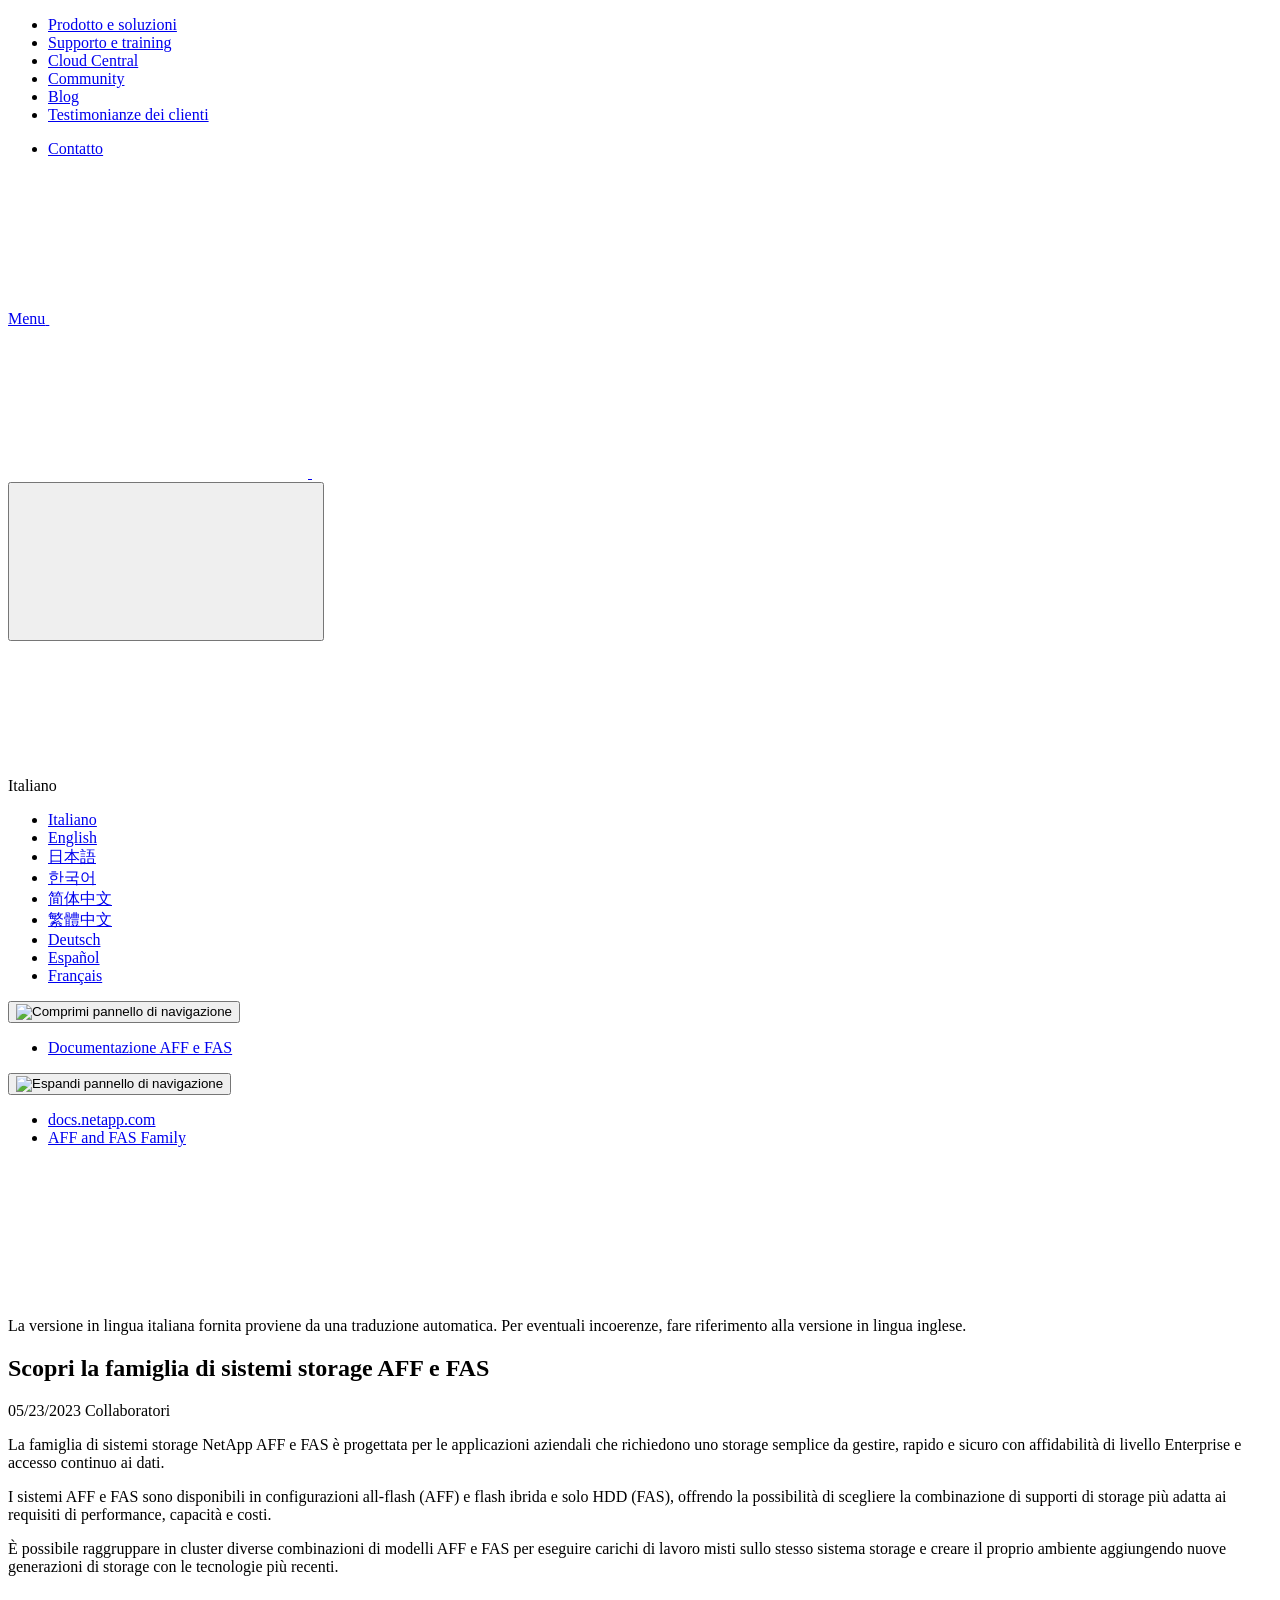
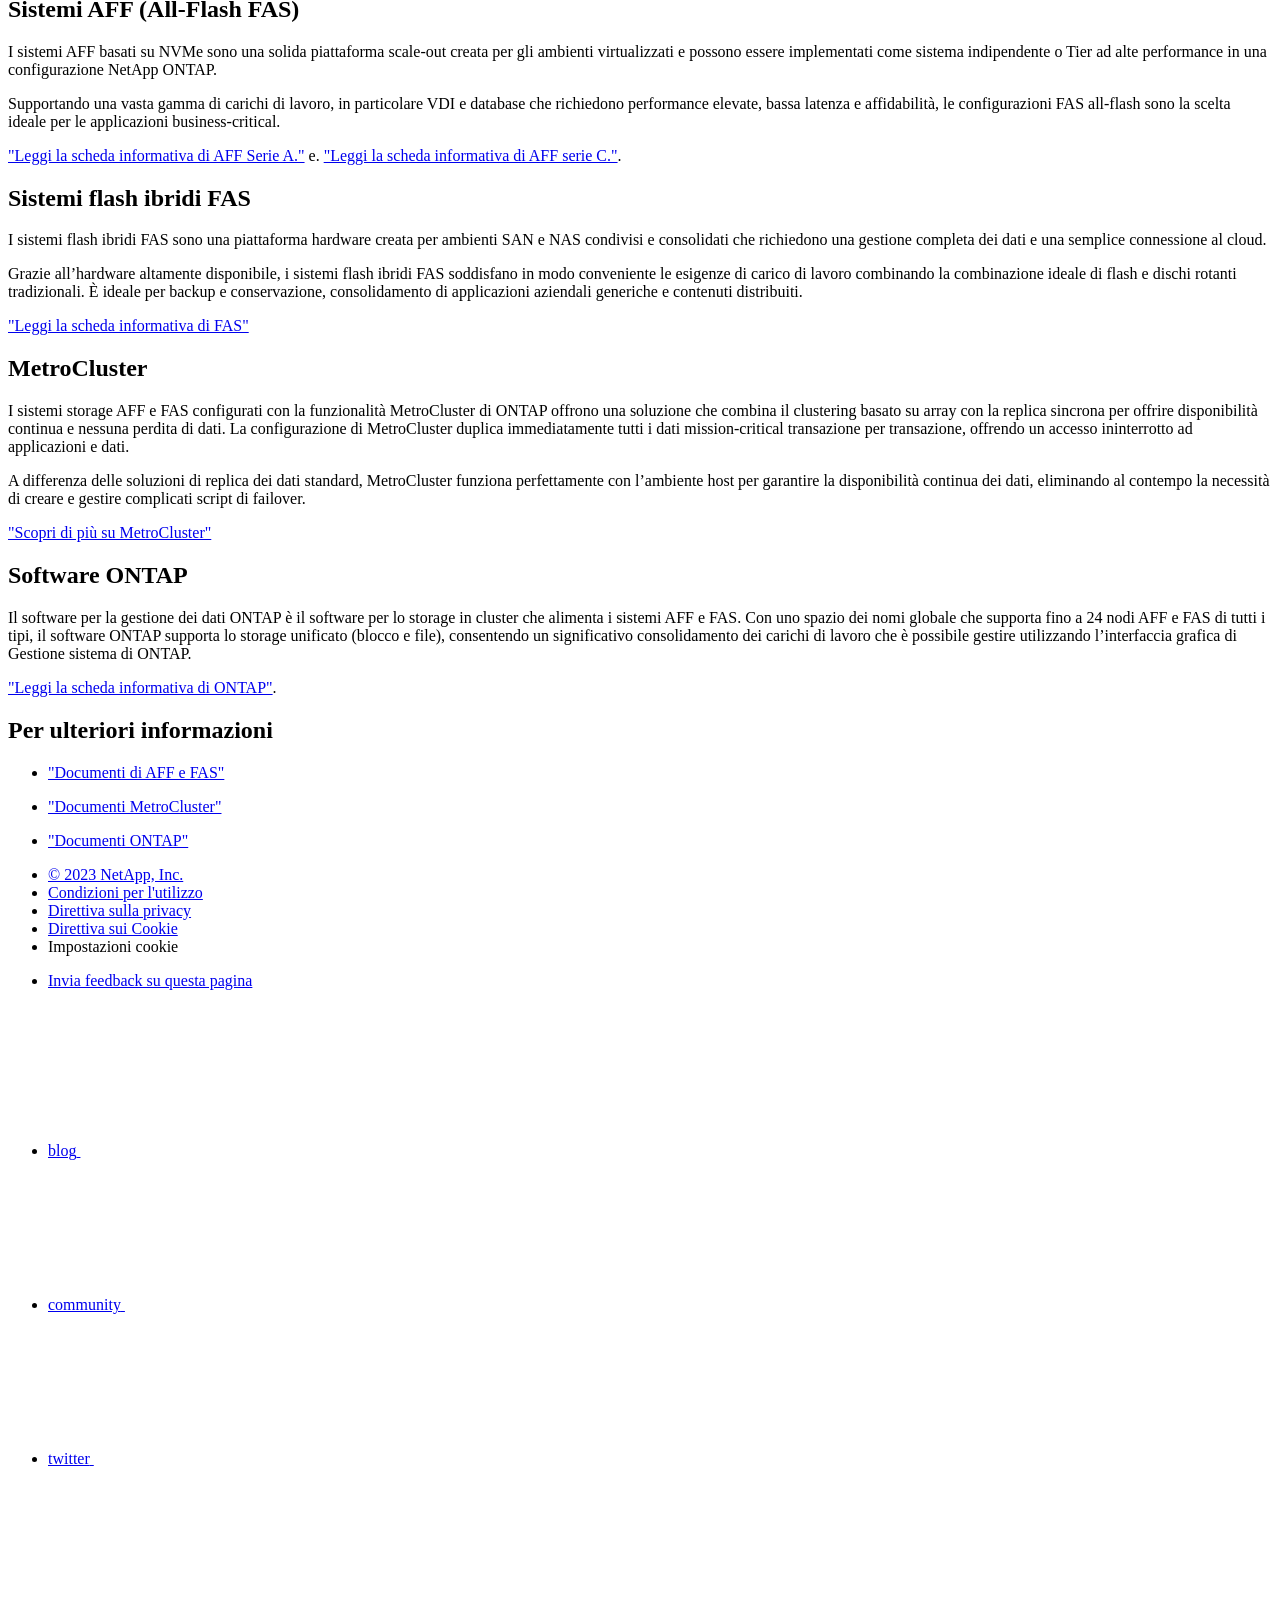
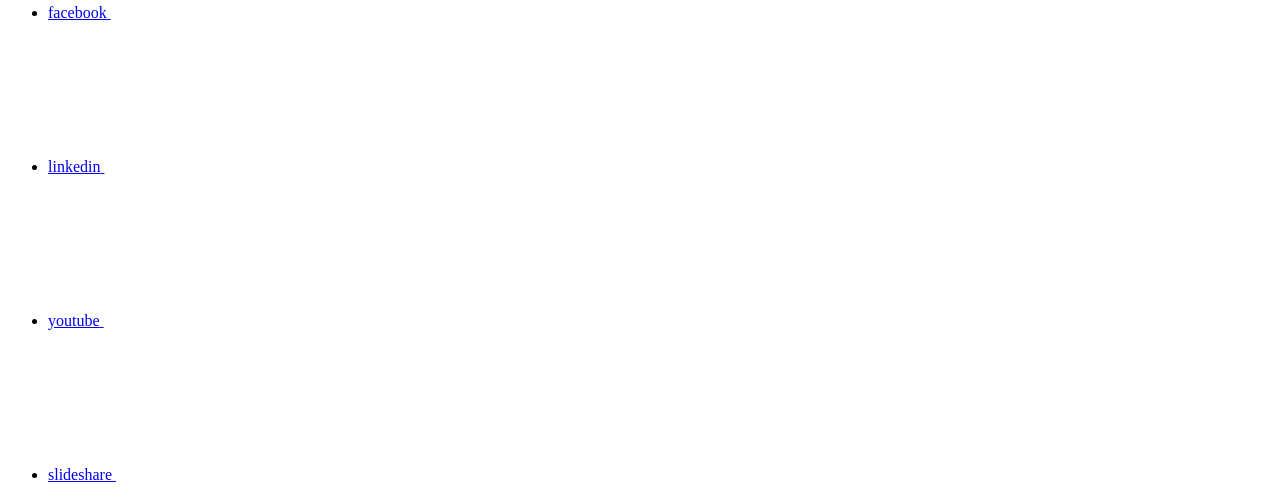
==== intro-family.html @ cb904d93 "Deploying to gh-pages from  @ 6e6d230d6aa053d3121583a64d95b9299ad0b106 🚀" ====
<!DOCTYPE html>
<html lang="it">
  <head class="at-element-marker">
  <title>Scopri la famiglia di sistemi storage AFF e FAS</title>
  <meta charset="utf-8">
  <meta http-equiv="x-ua-compatible" content="ie=edge,chrome=1">
  <meta http-equiv="language" content="en">
  <meta name="viewport" content="width=device-width, initial-scale=1">
  <meta property="og:title" content="Scopri la famiglia di sistemi storage AFF e FAS" />
	<meta property="og:type" content="website" />
	<meta property="og:url" content="https://docs.netapp.com/it-it/ontap-systems-family/intro-family.html" />
	<meta property="og:description" content="La famiglia di sistemi storage NetApp ONTAP è progettata per le applicazioni aziendali che richiedono uno storage semplice da gestire, rapido e sicuro, con a..." />
  <meta property="og:image" content="https://docs.netapp.com/it-it/ontap-systems-family/images/logo-tophat-social.png" />
  <meta property="og:image:alt" content="NetApp Logo" />
  <meta name="format-detection" content="telephone=no">
  <meta http-equiv="Content-Type" content="text/html; charset=utf-8">
  <meta http-equiv="encoding" content="utf-8">
  <meta http-equiv="nss-type" content="Product Documentation"/>
  <meta http-equiv="nss-subtype" content="User Guide"/><meta name="description" content="La famiglia di sistemi storage NetApp ONTAP è progettata per le applicazioni aziendali che richiedono uno storage semplice da gestire, rapido e sicuro, con a...">
  <meta name="keywords" content=" introduction, what is ONTAP systems, AFF, FAS, all-flash, ONTAP"><!-- Icons -->
  <link rel="icon" href="/it-it/ontap-systems-family/images/favicon.ico" type="image/x-icon">

  <!-- RSS Feed --><!-- CSS Definitions: NetApp CSS should be defined after generic css -->

  <!-- Elastic Search -->
  <link rel="stylesheet" href="//cdn.jsdelivr.net/searchkit/0.10.0/theme.css">

  <!-- Combined CSS -->
  <link rel="stylesheet" type="text/css" href="/it-it/ontap-systems-family/css/netappdocs.css">

  
  <link rel="stylesheet" href="/it-it/ontap-systems-family/css/landing-page.css" type="text/css">
  <link rel="stylesheet" href="/it-it/ontap-systems-family/css/tabbed-blocks.css" type="text/css">
  <!-- Canonical url -->
  <link rel="canonical" href="https://docs.netapp.com/it-it/ontap-systems-family/intro-family.html" />
  <link rel="alternate" hreflang="x-default" href="https://docs.netapp.com/us-en/ontap-systems-family/intro-family.html" />
  <link rel="alternate" hreflang="it" href="https://docs.netapp.com/it-it/ontap-systems-family/intro-family.html" />
  <link rel="alternate" hreflang="en" href="https://docs.netapp.com/us-en/ontap-systems-family/intro-family.html" />
  <link rel="alternate" hreflang="ja" href="https://docs.netapp.com/ja-jp/ontap-systems-family/intro-family.html" />
  <link rel="alternate" hreflang="ko" href="https://docs.netapp.com/ko-kr/ontap-systems-family/intro-family.html" />
  <link rel="alternate" hreflang="zh-Hans" href="https://docs.netapp.com/zh-cn/ontap-systems-family/intro-family.html" />
  <link rel="alternate" hreflang="zh-Hant" href="https://docs.netapp.com/zh-tw/ontap-systems-family/intro-family.html" />
  <link rel="alternate" hreflang="de" href="https://docs.netapp.com/de-de/ontap-systems-family/intro-family.html" />
  <link rel="alternate" hreflang="es" href="https://docs.netapp.com/es-es/ontap-systems-family/intro-family.html" />
  <link rel="alternate" hreflang="fr" href="https://docs.netapp.com/fr-fr/ontap-systems-family/intro-family.html" />
  <!-- Top level site integrations --><script>
    function addAdobeLaunch(adobeId) {
      var head = document.getElementsByTagName('head')[0];
      var adobe = document.createElement("script");
      adobe.type = "text/plain";
      adobe.className = "optanon-category-C0002";
      adobe.src = "//assets.adobedtm.com/60287eadf1ee/c284da483c83/"+adobeId+".min.js";
      head.appendChild(adobe);
    }

    function addGoogleAnalytics(gtagId) {
      var google = document.createElement("script");
      google.type = "text/plain";
      google.className = "optanon-category-C0002";
      google.src = "https://www.googletagmanager.com/gtag/js?id="+gtagId;
      var head = document.getElementsByTagName('head')[0];
      head.appendChild(google);

      window.dataLayer = window.dataLayer || [];
      function gtag(){dataLayer.push(arguments);}
      gtag('js', new Date());
      gtag('config', gtagId);
    }

    function addConsent(consentId) {
      var head = document.getElementsByTagName('head')[0];
      var onetrustConsent = document.createElement("script");
      onetrustConsent.type = "text/javascript";
      onetrustConsent.src = "https://cdn.cookielaw.org/consent/"+consentId+"/OtAutoBlock.js";
      head.appendChild(onetrustConsent);

      var onetrustScript = document.createElement("script");
      onetrustScript.type = "text/javascript";
      onetrustScript.src = "https://cdn.cookielaw.org/scripttemplates/otSDKStub.js";
      onetrustScript.charset = "UTF-8";
      onetrustScript.dataset.documentLanguage = "true";
      onetrustScript.dataset.domainScript = consentId;
      head.appendChild(onetrustScript);
    }addConsent("72570c5c-fe30-465f-b0e0-b77f7fb4ae34");
    addAdobeLaunch("launch-e9ff3acac59f");
    addGoogleAnalytics("UA-81697994-3");function OptanonWrapper() { }
  </script>
  <script src="https://cdnjs.cloudflare.com/ajax/libs/jquery/2.1.4/jquery.min.js"></script>
  <script src="https://cdnjs.cloudflare.com/ajax/libs/jquery-cookie/1.4.1/jquery.cookie.min.js"></script>

  <!-- Used for Product Family Page Sidebar Visibility --><link rel="stylesheet" href='/it-it/ontap-systems-family/css/product-family.css' type="text/css">
  <script src='/it-it/ontap-systems-family/js/product-family.js'></script><!-- Used to import Promise for IE. Required for SearchKit -->
  <script src="https://cdnjs.cloudflare.com/ajax/libs/bluebird/3.3.5/bluebird.min.js"></script><script src='/it-it/ontap-systems-family/js/na-search.js'></script><script src='/it-it/ontap-systems-family/js/na-pagenav.js'></script><script src='/it-it/ontap-systems-family/js/na-utility.js'></script>
 <!--  
  <link rel='stylesheet' href='/it-it/ontap-systems-family/css/prism.css' type='text/css'>
  <link rel='stylesheet' href='/it-it/ontap-systems-family/css/prism-netapp.css' type='text/css'>
 -->

  <!-- <script src='/it-it/ontap-systems-family/js/na-utility.js'></script> -->
  <script src='/it-it/ontap-systems-family/js/clouddocs.js'></script>
  <script src='/it-it/ontap-systems-family/js/jquery.navgoco.min.js'></script>
  <script src="https://maxcdn.bootstrapcdn.com/bootstrap/3.3.7/js/bootstrap.min.js" integrity="sha384-Tc5IQib027qvyjSMfHjOMaLkfuWVxZxUPnCJA7l2mCWNIpG9mGCD8wGNIcPD7Txa" crossorigin="anonymous"></script>
  <!-- <script src='/it-it/ontap-systems-family/js/toc.js'></script> -->
  <!-- <script src='/it-it/ontap-systems-family/js/customscripts.js'></script> --><script>
      $(document).ready(function() {
          
          var collapseOnInit = true;
          

          var navSettings = {
              "caretHtml": '',
              "accordion": collapseOnInit,
              "openClass": 'active', // open
              "save": false, // leave false or nav highlighting doesn't work right
              "cookie": {
                  "name": 'navgoco',
                  "expires": false,
                  "path": '/'
              },
              "slide": {
                  "duration": 400,
                  "easing": 'swing'
              }
          };

          // Initialize navgoco with default options
          $("#mysidebar").navgoco(navSettings);
          

          $("#collapseAll").click(function(e) {
              e.preventDefault();
              $("#mysidebar").navgoco('toggle', false);
          });

          $("#expandAll").click(function(e) {
              e.preventDefault();
              $("#mysidebar").navgoco('toggle', true);
          });

          $(".sidebar-nav-container").on("scroll", function() {
            $.cookie("sidebarScroll", $(".sidebar-nav-container").scrollTop(), {
              path    : "/it-it/ontap-systems-family"  
            });
          });
          $(function() {
            if ($.cookie("sidebarScroll")) {
              $(".sidebar-nav-container").scrollTop($.cookie("sidebarScroll"));
            }
          });

      });

  </script>
  <script>
      $(document).ready(function() {
          $("#tg-sb-link").click(function() {
              $("#tg-sb-sidebar").toggle();
              $("#tg-sb-content").toggleClass('col-md-9');
              $("#tg-sb-content").toggleClass('col-md-12');
              $("#tg-sb-icon").toggleClass('fa-toggle-on');
              $("#tg-sb-icon").toggleClass('fa-toggle-off');
          });
      });
  </script>
  <script src='/it-it/ontap-systems-family/js/custom-dropdown.js'></script>
  <script src='/it-it/ontap-systems-family/js/FileSaver.min.js'></script>
  <script src='/it-it/ontap-systems-family/js/jszip-utils.min.js'></script>
  <script src='/it-it/ontap-systems-family/js/jszip.min.js'></script>
  <!-- <script src='/it-it/ontap-systems-family/js/pdf-ux.js'></script> -->
</head>


  <body class role="document" data-flavor="">
    <div id="page" class="n-off-canvas-menu">
      <div class="n-off-canvas-menu__menu"><!--TODO: Add offcanvas code --></div>
      <div class="n-off-canvas-menu__content-wrap">
        <header class="site-header" id="banner">
  
  <!-- Start Page Toolbar -->
  
  
  <!-- Start top_hat -->
  <div class="n-top-hat">
    <div class="n-container">
      <div class="n-top-hat__cross-property-nav">
        <ul class="n-top-hat__list">
          <li class="n-top-hat__list-item">
            <a href="https://www.netapp.com/products-a-z/" class="n-top-hat__link">Prodotto e soluzioni</a>
          </li>
          <li class="n-top-hat__list-item">
            <a href="https://www.netapp.com/support-and-training/netapp-university/" class="n-top-hat__link">Supporto e training</a>
          </li>
          <li class="n-top-hat__list-item">
            <a href="https://cloud.netapp.com" class="n-top-hat__link">Cloud Central</a>
          </li>
          <li class="n-top-hat__list-item">
            <a href="https://community.netapp.com/" class="n-top-hat__link">Community</a>
          </li>
          <li class="n-top-hat__list-item">
            <a href="https://blog.netapp.com/" class="n-top-hat__link">Blog</a>
          </li>
          <li class="n-top-hat__list-item">
            <a href="https://customers.netapp.com/en/" class="n-top-hat__link">Testimonianze dei clienti</a>
          </li>
        </ul>
      </div>
      <div class="n-top-hat__utils">
        <ul class="n-top-hat__list">
          <li class="n-top-hat__list-item">
            <a href="https://www.netapp.com/company/contact-us/" target="_self" class="n-top-hat__link" data-ntap-ui="contact-us">Contatto</a>
          </li>
        </ul>
      </div>
    </div>
  </div>
  <!-- End top_hat -->

  <!-- Start property bar -->
  <style>
    .n-property-navigation-bar__menus--desktop-experience .n-menu--mega__default-content__heading span {
    color: #34B0FF;
    }
  </style>
  <div class="n-property-bar " data-ntap-ui="sticky-nav">
    <div class="n-property-bar__inner-wrap">
      <div class="n-property-bar__menu-toggle">
        <a href="#" class="n-property-bar__menu-toggle-link">
          <span class="n-property-bar__menu-toggle-text">Menu</span>
          <svg class="n-icon-bars n-property-bar__menu-toggle-icon" aria-labelledby="title">
            <title>bars</title>
            <use xlink:href="/it-it/ontap-systems-family/images/sprite.svg#bars"></use>
          </svg>
        </a>
      </div>
      <div class="n-property-bar__property-mark ">
        <a href="https://www.netapp.com" class="n-property-bar__property-link">
          <div class="n-property-bar__logo">
            <svg class="n-icon-netapp-mark n-icon-netapp-mark n-property-bar__netapp-mark-icon" aria-labelledby="title">
              <title>netapp-mark</title>
              <use xlink:href="/it-it/ontap-systems-family/images/sprite.svg#netapp-mark"></use>
            </svg>
            <svg class="n-icon-netapp-logo n-property-bar__logo-svg" aria-labelledby="title">
              <title>netapp-logo</title>
              <use xlink:href="/it-it/ontap-systems-family/images/sprite.svg#netapp-logo"></use>
            </svg>
          </div>
        </a>
      </div>

      
      
      
      <div class="search-property-bar">
        <div id="search-demo-container" class="searchbox n-property-bar__search">
          <div id="react-search" 
          data-search-html="/it-it/ontap-systems-family/search.html"
          data-type="widget" 
          data-placeholder="Esplora la documentazione"
          data-no-results-found="Nessun risultato per {query}"
          data-did-you-mean="Cerca {suggestion}."
          data-no-results-found-did-you-mean="Nessun risultato per {query}. Intendi {suggestion}?"
          data-results-found="{hitCount} risultati trovati"
          data-error-message="Si è verificato un problema durante il recupero dei risultati. Riprova."
          data-error-reset="Reimposta ricerca"
          data-sk-es-pf-indexes=""
          data-flavor=""></div>
          <button class="n-property-bar__search-toggle-button" type="button">
            <svg class="n-icon-search n-property-bar__search-toggle-button-icon" aria-labelledby="title">
              <title>search</title>
              <use xmlns:xlink="http://www.w3.org/1999/xlink" xlink:href="/it-it/ontap-systems-family/images/sprite.svg#search"></use>
            </svg>
          </button>
        </div>
      </div>
      
    </div>
  </div>
  <div class="n-property-bar__toolbar">
    <!-- Start Language Selector --><div id="language-dropdown" class="custom-dropdown custom-dropdown-lang">
      <div class="custom-dropdown-select custom-dropdown-select-lang">
      <span class="lang-name">Italiano</span>
          <svg class="n-globe__icon" aria-labelledby="title">
            <title>globe</title>
            <use xmlns:xlink="http://www.w3.org/1999/xlink" xlink:href="/it-it/ontap-systems-family/images/sprite.svg#globe"></use>
          </svg>
        </button>
      </div>

      <ul class="custom-dropdown-menu"><li>
          <a href="https://docs.netapp.com/it-it/ontap-systems-family/intro-family.html" target="_self"><span translate="no" class="notranslate">Italiano</span></a>
        </li><li>
          <a href="https://docs.netapp.com/us-en/ontap-systems-family/intro-family.html" target="_self"><span translate="no" class="notranslate">English</span></a>
        </li><li>
          <a href="https://docs.netapp.com/ja-jp/ontap-systems-family/intro-family.html" target="_self"><span translate="no" class="notranslate">日本語</span></a>
        </li><li>
          <a href="https://docs.netapp.com/ko-kr/ontap-systems-family/intro-family.html" target="_self"><span translate="no" class="notranslate">한국어</span></a>
        </li><li>
          <a href="https://docs.netapp.com/zh-cn/ontap-systems-family/intro-family.html" target="_self"><span translate="no" class="notranslate">简体中文</span></a>
        </li><li>
          <a href="https://docs.netapp.com/zh-tw/ontap-systems-family/intro-family.html" target="_self"><span translate="no" class="notranslate">繁體中文</span></a>
        </li><li>
          <a href="https://docs.netapp.com/de-de/ontap-systems-family/intro-family.html" target="_self"><span translate="no" class="notranslate">Deutsch</span></a>
        </li><li>
          <a href="https://docs.netapp.com/es-es/ontap-systems-family/intro-family.html" target="_self"><span translate="no" class="notranslate">Español</span></a>
        </li><li>
          <a href="https://docs.netapp.com/fr-fr/ontap-systems-family/intro-family.html" target="_self"><span translate="no" class="notranslate">Français</span></a>
        </li></ul>
    </div>
    <!-- End Language Selector -->

    <div class="n-property-bar__cta"></div>
  </div>
  <!-- End property bar -->
</header>


        <main id="n-main-content" class="n-main-content">
          <!-- Start Documentation Content -->
<div class="ie-main">
  <!-- Sidebar Column -->
  
  <div class="col-md-3" id="sidebar-height">
      <button id="btn-sidebar-collapse" onclick="hideSidebar()"><img src="/it-it/ontap-systems-family/images/collapse.png" alt="Comprimi pannello di navigazione"></button>
      <div class="sidebar-nav-container" id="mysidebardiv">
  <ul id="mysidebar" class="nav"><li 
      data-pdf-exists="true" 
      data-pdf-filename="Documentazione AFF e FAS"
      data-li-level="1#" 
      class=" "
    ><a class="na-navbar-padding" href="/it-it/ontap-systems-family/index.html">
        Documentazione AFF e FAS
      </a></li></ul>
</div>
<script>
  window.onscroll = () => {
    const value = -40 - (document.body.scrollHeight - (window.innerHeight + document.scrollingElement.scrollTop));
    
    document.getElementById("sidebar-height").style.bottom = Math.max(0,value) + "px";
};
</script>
<!-- this highlights the active parent class in the navgoco sidebar. this is critical so that the parent expands when you're viewing a page. This must appear below the sidebar code above. Otherwise, if placed inside customscripts.js, the script runs before the sidebar code runs and the class never gets inserted.-->
<script>$("li.active").parents('li').toggleClass("active");</script>
<script>$("#mysidebar li.active").parents('ul').css("display","block");</script>


  </div>
  

  <div class="ie-content-pane n-doc__component-detail-content n-doc__component-detail-content--show-code">
    <!-- Begin of page container --><article class="page-content" id="main">
      <div class="ie-utility">
  <button id="btn-sidebar-expand" onclick="showSidebar()"><img src="/it-it/ontap-systems-family/images/expand.png" alt="Espandi pannello di navigazione"></button>
  <div class="ie-menu">
    <div class="n-breadcrumb">
      <ul class="n-breadcrumb__list">
        <li class="n-breadcrumb__list-item">
          <a href="https://docs.netapp.com">docs.netapp.com</a>
        </li>
        

        

        <li class="n-breadcrumb__list-item">
          <a href="/it-it/ontap-systems-family/">AFF&nbsp;and&nbsp;FAS&nbsp;Family</a>
        </li>

      </ul>
    </div>
    <div style="clear: both"></div><!-- Main needs to have height -->
  </div>
</div>

      <div class="ie-nmt-disclaimer">
  <span>
    <div class="ie-nmt-disclaimer-container">
      <div class="ie-nmt-disclaimer-icon">
        <svg class="luci-icon" aria-hidden="true">
          <use xlink:href="/it-it/ontap-systems-family/images/sprite.svg#circle-info">
        </svg>
      </div>
      <div class="ie-nmt-disclaimer-content">
        <span> La versione in lingua italiana fornita proviene da una traduzione automatica. Per eventuali incoerenze, fare riferimento alla versione in lingua inglese. </span>
      </div>
      <div style="clear:both;"></div>
    </div>
  </span>
</div><div class="n-doc__component-detail-heading-wrap">
  <h1 class="n-doc__component-detail-heading">Scopri la famiglia di sistemi storage AFF e FAS</h1>
</div>


<p class="page-details">
  
    
    <time datetime="2023-05-23 21:50:40 +0000">05/23/2023</time>
    
  

<span>Collaboratori
</span>


</p>

<div id="preamble">
<div class="sectionbody">
<div class="paragraph">
<p>La famiglia di sistemi storage NetApp AFF e FAS è progettata per le applicazioni aziendali che richiedono uno storage semplice da gestire, rapido e sicuro con affidabilità di livello Enterprise e accesso continuo ai dati.</p>
</div>
<div class="paragraph">
<p>I sistemi AFF e FAS sono disponibili in configurazioni all-flash (AFF) e flash ibrida e solo HDD (FAS), offrendo la possibilità di scegliere la combinazione di supporti di storage più adatta ai requisiti di performance, capacità e costi.</p>
</div>
<div class="paragraph">
<p>È possibile raggruppare in cluster diverse combinazioni di modelli AFF e FAS per eseguire carichi di lavoro misti sullo stesso sistema storage e creare il proprio ambiente aggiungendo nuove generazioni di storage con le tecnologie più recenti.</p>
</div>
</div>
</div>
<div class="sect1">
<h2 id="sistemi-aff-all-flash-fas">Sistemi AFF (All-Flash FAS)</h2>
<div class="sectionbody">
<div class="paragraph">
<p>I sistemi AFF basati su NVMe sono una solida piattaforma scale-out creata per gli ambienti virtualizzati e possono essere implementati come sistema indipendente o Tier ad alte performance in una configurazione NetApp ONTAP.</p>
</div>
<div class="paragraph">
<p>Supportando una vasta gamma di carichi di lavoro, in particolare VDI e database che richiedono performance elevate, bassa latenza e affidabilità, le configurazioni FAS all-flash sono la scelta ideale per le applicazioni business-critical.</p>
</div>
<div class="paragraph">
<p><a href="https://www.netapp.com/pdf.html?item=/media/7828-DS-3582-AFF-A-Series.pdf" target="_blank" rel="noopener">"Leggi la scheda informativa di AFF Serie A."</a> e. <a href="https://www.netapp.com/media/81583-da-4240-aff-c-series.pdf" target="_blank" rel="noopener">"Leggi la scheda informativa di AFF serie C."</a>.</p>
</div>
</div>
</div>
<div class="sect1">
<h2 id="sistemi-flash-ibridi-fas">Sistemi flash ibridi FAS</h2>
<div class="sectionbody">
<div class="paragraph">
<p>I sistemi flash ibridi FAS sono una piattaforma hardware creata per ambienti SAN e NAS condivisi e consolidati che richiedono una gestione completa dei dati e una semplice connessione al cloud.</p>
</div>
<div class="paragraph">
<p>Grazie all&#8217;hardware altamente disponibile, i sistemi flash ibridi FAS soddisfano in modo conveniente le esigenze di carico di lavoro combinando la combinazione ideale di flash e dischi rotanti tradizionali. È ideale per backup e conservazione, consolidamento di applicazioni aziendali generiche e contenuti distribuiti.</p>
</div>
<div class="paragraph">
<p><a href="https://www.netapp.com/pdf.html?item=/media/7819-ds-4020.pdf" target="_blank" rel="noopener">"Leggi la scheda informativa di FAS"</a></p>
</div>
</div>
</div>
<div class="sect1">
<h2 id="metrocluster">MetroCluster</h2>
<div class="sectionbody">
<div class="paragraph">
<p>I sistemi storage AFF e FAS configurati con la funzionalità MetroCluster di ONTAP offrono una soluzione che combina il clustering basato su array con la replica sincrona per offrire disponibilità continua e nessuna perdita di dati. La configurazione di MetroCluster duplica immediatamente tutti i dati mission-critical transazione per transazione, offrendo un accesso ininterrotto ad applicazioni e dati.</p>
</div>
<div class="paragraph">
<p>A differenza delle soluzioni di replica dei dati standard, MetroCluster funziona perfettamente con l&#8217;ambiente host per garantire la disponibilità continua dei dati, eliminando al contempo la necessità di creare e gestire complicati script di failover.</p>
</div>
<div class="paragraph">
<p><a href="https://www.netapp.com/pdf.html?item=/media/13480-tr4705.pdf" target="_blank" rel="noopener">"Scopri di più su MetroCluster"</a></p>
</div>
</div>
</div>
<div class="sect1">
<h2 id="software-ontap">Software ONTAP</h2>
<div class="sectionbody">
<div class="paragraph">
<p>Il software per la gestione dei dati ONTAP è il software per lo storage in cluster che alimenta i sistemi AFF e FAS. Con uno spazio dei nomi globale che supporta fino a 24 nodi AFF e FAS di tutti i tipi, il software ONTAP supporta lo storage unificato (blocco e file), consentendo un significativo consolidamento dei carichi di lavoro che è possibile gestire utilizzando l&#8217;interfaccia grafica di Gestione sistema di ONTAP.</p>
</div>
<div class="paragraph">
<p><a href="https://www.netapp.com/pdf.html?item=/media/7413-ds-3231.pdf" target="_blank" rel="noopener">"Leggi la scheda informativa di ONTAP"</a>.</p>
</div>
</div>
</div>
<div class="sect1">
<h2 id="per-ulteriori-informazioni">Per ulteriori informazioni</h2>
<div class="sectionbody">
<div class="ulist">
<ul>
<li>
<p><a href="https://docs.netapp.com/us-en/ontap-systems/index.html" target="_blank" rel="noopener">"Documenti di AFF e FAS"</a></p>
</li>
<li>
<p><a href="https://docs.netapp.com/us-en/ontap-metrocluster/index.html" target="_blank" rel="noopener">"Documenti MetroCluster"</a></p>
</li>
<li>
<p><a href="https://docs.netapp.com/us-en/ontap/index.html" target="_blank" rel="noopener">"Documenti ONTAP"</a></p>
</li>
</ul>
</div>
</div>
</div>

    </article>
    <!-- Page Container -->
  </div>

  <div style="clear: both"></div><!-- Main needs to have height --></div>

        </main>

        <footer class="n-footer">
  <div class="n-footer__bottom">
    <div class="n-container">
      <div class="n-footer__bottom-left">
        <div class="n-footer__copyright">
          <ul class="n-footer__copyright-list">
            <li class="n-footer__copyright-link">
              <a href="https://www.netapp.com/company/legal/copyright/">© 2023 NetApp, Inc.</a>
            </li>
            <li class="n-footer__copyright-link">
              <a href="https://www.netapp.com/company/legal/terms-of-use/">Condizioni per l'utilizzo</a>
            </li>
            <li class="n-footer__copyright-link">
              <a href="https://www.netapp.com/company/legal/privacy-policy/">Direttiva sulla privacy</a>
            </li>
            <li class="n-footer__copyright-link">
              <a href="https://www.netapp.com/company/legal/cookie-policy/">Direttiva sui Cookie</a>
            </li>
            <li class="n-footer__copyright-link">
              <a class="ot-sdk-show-settings">Impostazioni cookie</a>
            </li>
          </ul>
        </div>
      </div>
      <div class="n-footer__bottom-right">
        <div class="n-footer__copyright">
          <ul class="n-footer__copyright-list">
            <li class="n-footer__copyright-link">
              <a target="_self" href="javascript:netapp_mailto()">Invia feedback su questa pagina</a>
            </li>
          </ul>
        </div>
        <div class="n-footer__social-links">
          <ul class="n-footer__social-link-list">
            <li class="n-footer__social-link-list-item">
              <a class="n-footer__social-link" data-ntap-social="follow-blog" href="https://blog.netapp.com"
                target="_blank" title="blog" alt="blog">
                <span class="n-footer__social-link-text">blog</span>
                <svg class="n-icon-blog n-footer__social-link-icon" aria-labelledby="title">
                  <title>blog@</title>
                  <use xmlns:xlink="http://www.w3.org/1999/xlink"
                    xlink:href="/it-it/ontap-systems-family/images/sprite.svg#blog"></use>
                </svg>
              </a>
            </li>
            <li class="n-footer__social-link-list-item">
              <a class="n-footer__social-link" data-ntap-social="follow-community" href="https://community.netapp.com/"
                target="_blank" title="community" alt="community">
                <span class="n-footer__social-link-text">community</span>
                <svg class="n-icon-community n-footer__social-link-icon" aria-labelledby="title">
                  <title>community@</title>
                  <use xmlns:xlink="http://www.w3.org/1999/xlink"
                    xlink:href="/it-it/ontap-systems-family/images/sprite.svg#comments"></use>
                </svg>
              </a>
            </li>
            <li class="n-footer__social-link-list-item">
              <a class="n-footer__social-link" data-ntap-social="follow-twitter" href="https://twitter.com/netapp"
                target="_blank" title="twitter" alt="twitter">
                <span class="n-footer__social-link-text">twitter</span>
                <svg class="n-icon-twitter n-footer__social-link-icon" aria-labelledby="title">
                  <title>twitter@</title>
                  <use xmlns:xlink="http://www.w3.org/1999/xlink"
                    xlink:href="/it-it/ontap-systems-family/images/sprite.svg#twitter"></use>
                </svg>
              </a>
            </li>
            <li class="n-footer__social-link-list-item">
              <a class="n-footer__social-link" data-ntap-social="follow-facebook" href="https://www.facebook.com/NetApp"
                target="_blank" title="facebook" alt="facebook">
                <span class="n-footer__social-link-text">facebook</span>
                <svg class="n-icon-facebook n-footer__social-link-icon" aria-labelledby="title">
                  <title>facebook@</title>
                  <use xmlns:xlink="http://www.w3.org/1999/xlink"
                    xlink:href="/it-it/ontap-systems-family/images/sprite.svg#facebook"></use>
                </svg>
              </a>
            </li>
            <li class="n-footer__social-link-list-item">
              <a class="n-footer__social-link" data-ntap-social="follow-linkedin"
                href="https://www.linkedin.com/company/netapp" target="_blank" title="linkedin" alt="linkedin">
                <span class="n-footer__social-link-text">linkedin</span>
                <svg class="n-icon-linkedin n-footer__social-link-icon" aria-labelledby="title">
                  <title>linkedin@</title>
                  <use xmlns:xlink="http://www.w3.org/1999/xlink"
                    xlink:href="/it-it/ontap-systems-family/images/sprite.svg#linkedin"></use>
                </svg>
              </a>
            </li>
            <li class="n-footer__social-link-list-item">
              <a class="n-footer__social-link" data-ntap-social="follow-youtube"
                href="https://www.youtube.com/user/NetAppTV" target="_blank" title="youtube" alt="youtube">
                <span class="n-footer__social-link-text">youtube</span>
                <svg class="n-icon-youtube n-footer__social-link-icon" aria-labelledby="title">
                  <title>youtube@</title>
                  <use xmlns:xlink="http://www.w3.org/1999/xlink"
                    xlink:href="/it-it/ontap-systems-family/images/sprite.svg#youtube"></use>
                </svg>
              </a>
            </li>
            <li class="n-footer__social-link-list-item">
              <a class="n-footer__social-link" data-ntap-social="follow-slideshare"
                href="https://www.slideshare.net/NetApp" target="_blank" title="slideshare" alt="slideshare">
                <span class="n-footer__social-link-text">slideshare</span>
                <svg class="n-icon-slideshare n-footer__social-link-icon" aria-labelledby="title">
                  <title>slideshare@</title>
                  <use xmlns:xlink="http://www.w3.org/1999/xlink"
                    xlink:href="/it-it/ontap-systems-family/images/sprite.svg#slideshare"></use>
                </svg>
              </a>
            </li>
          </ul>
        </div>
      </div>
    </div>
  </div>
</footer>

      </div><!-- Elasticsearch JS -->
      <script type="text/javascript" src='/it-it/ontap-systems-family/js/bundle.js'></script>

      <!-- Syntax Highlighting -->
      <script type="text/javascript" src='/it-it/ontap-systems-family/js/prism.js'></script>
      <script type="text/javascript" src='/it-it/ontap-systems-family/js/prism-curl.js'></script>
    </div>
    <script>
      document.body.offsetWidth=1903;
      cookieLaw = {}
      cookieLaw.euCountry = "US";
      cookieLaw.invoke = function(){return false;}
    </script>
    <script src='/it-it/ontap-systems-family/js/tabbed-blocks.js'></script>
    <script src='/it-it/ontap-systems-family/js/sidebar.js'></script>
  </body></html>
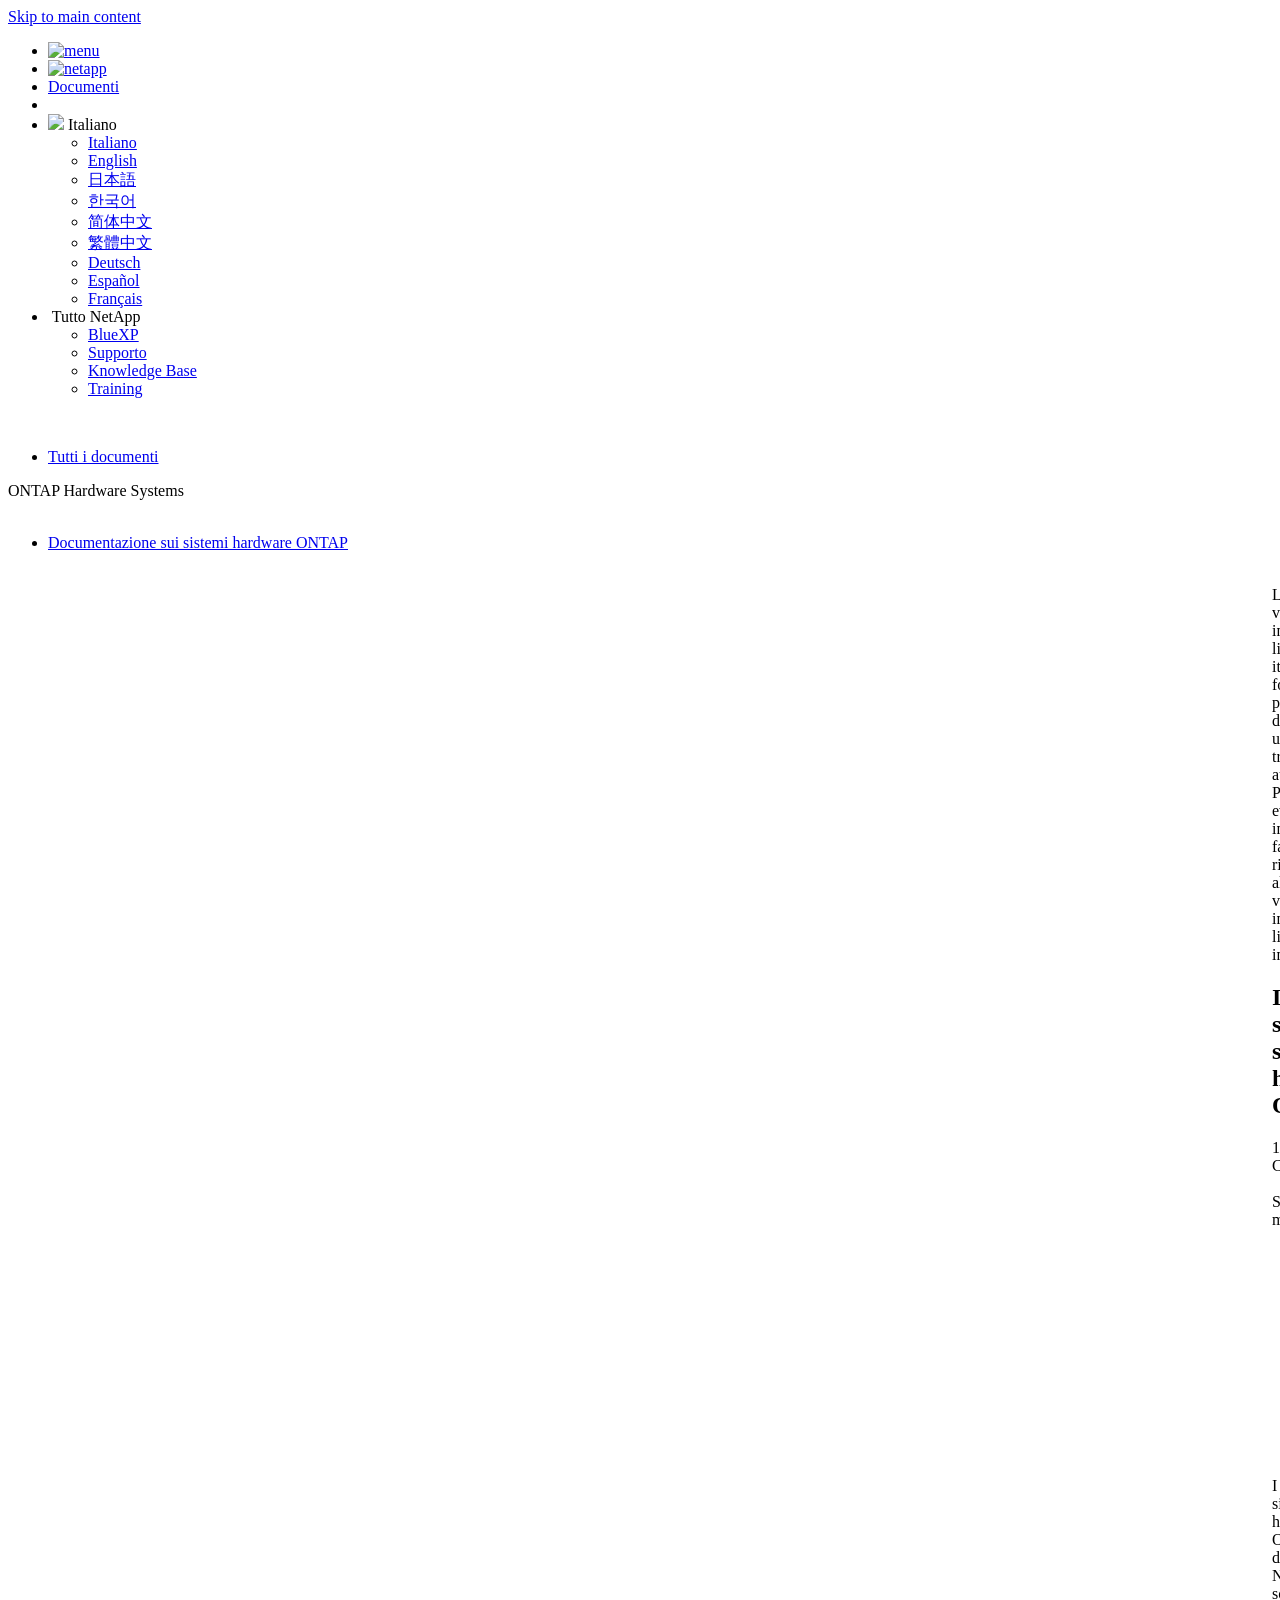
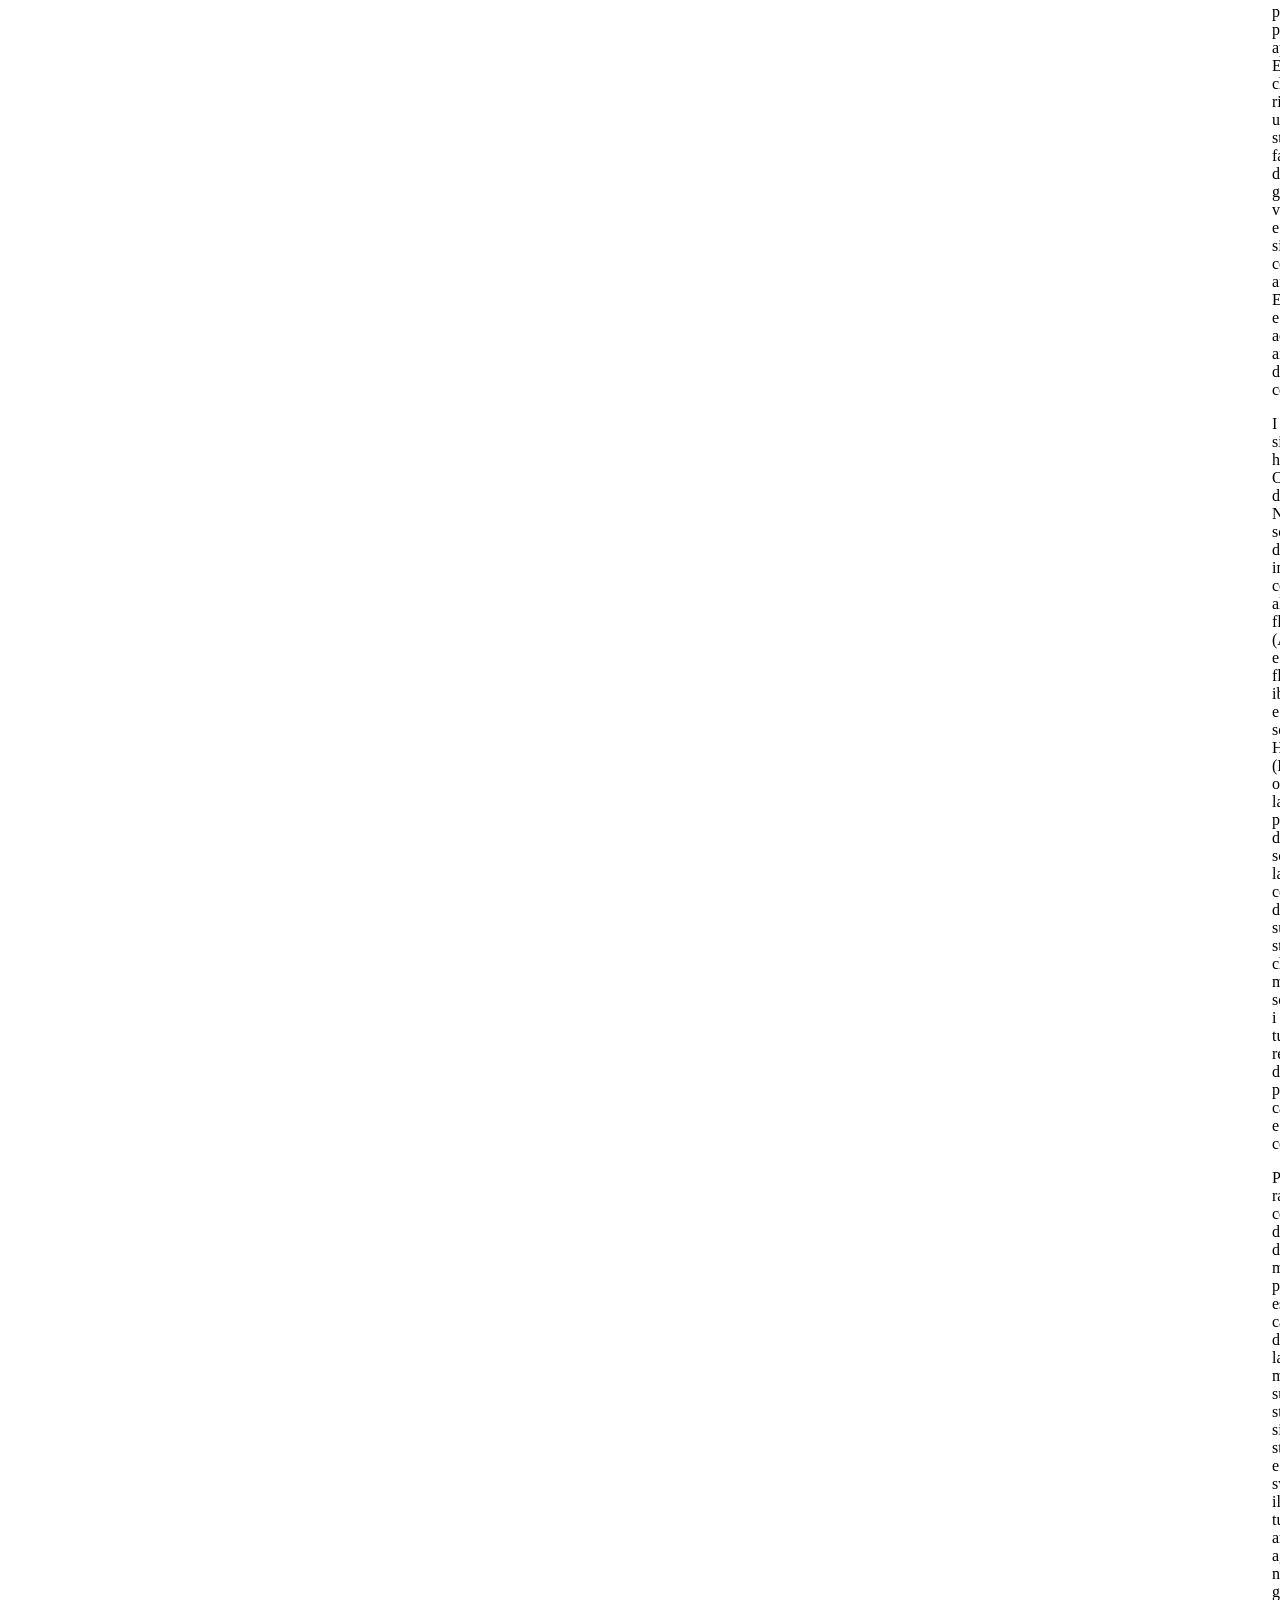
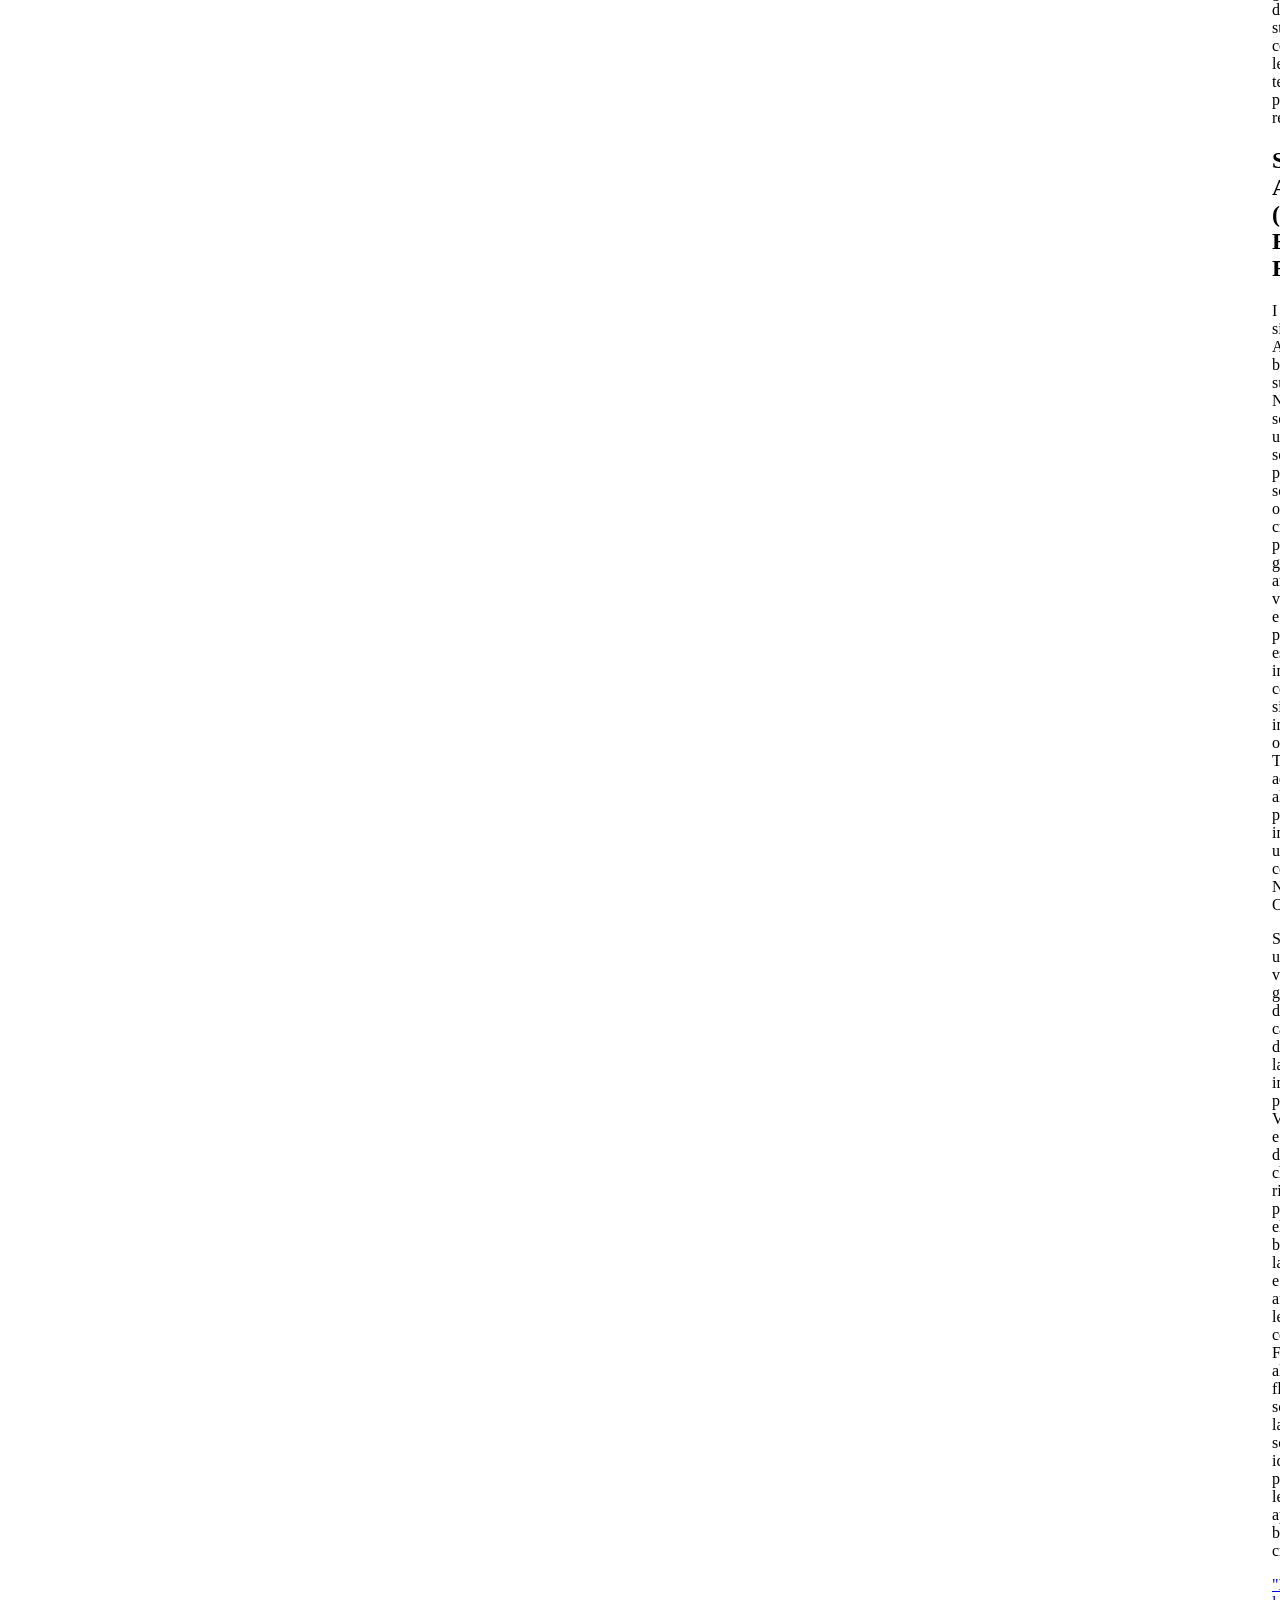
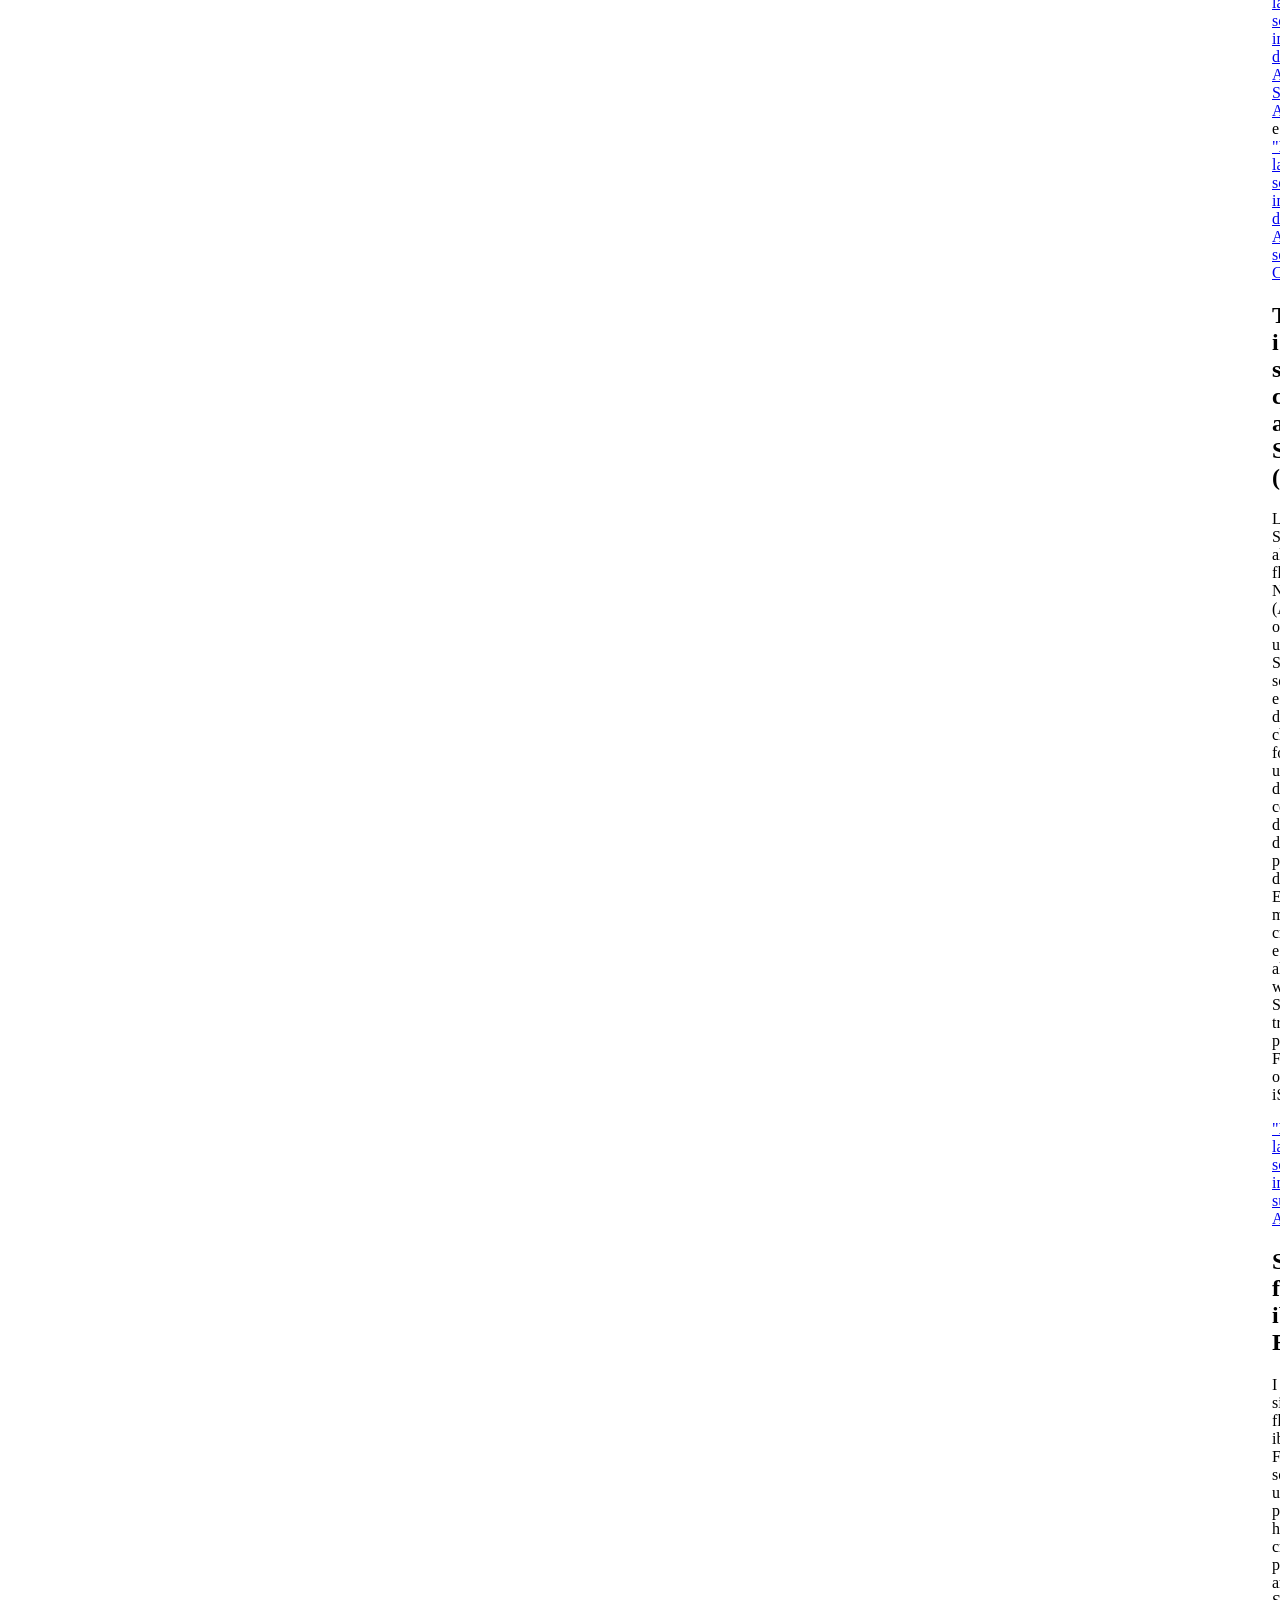
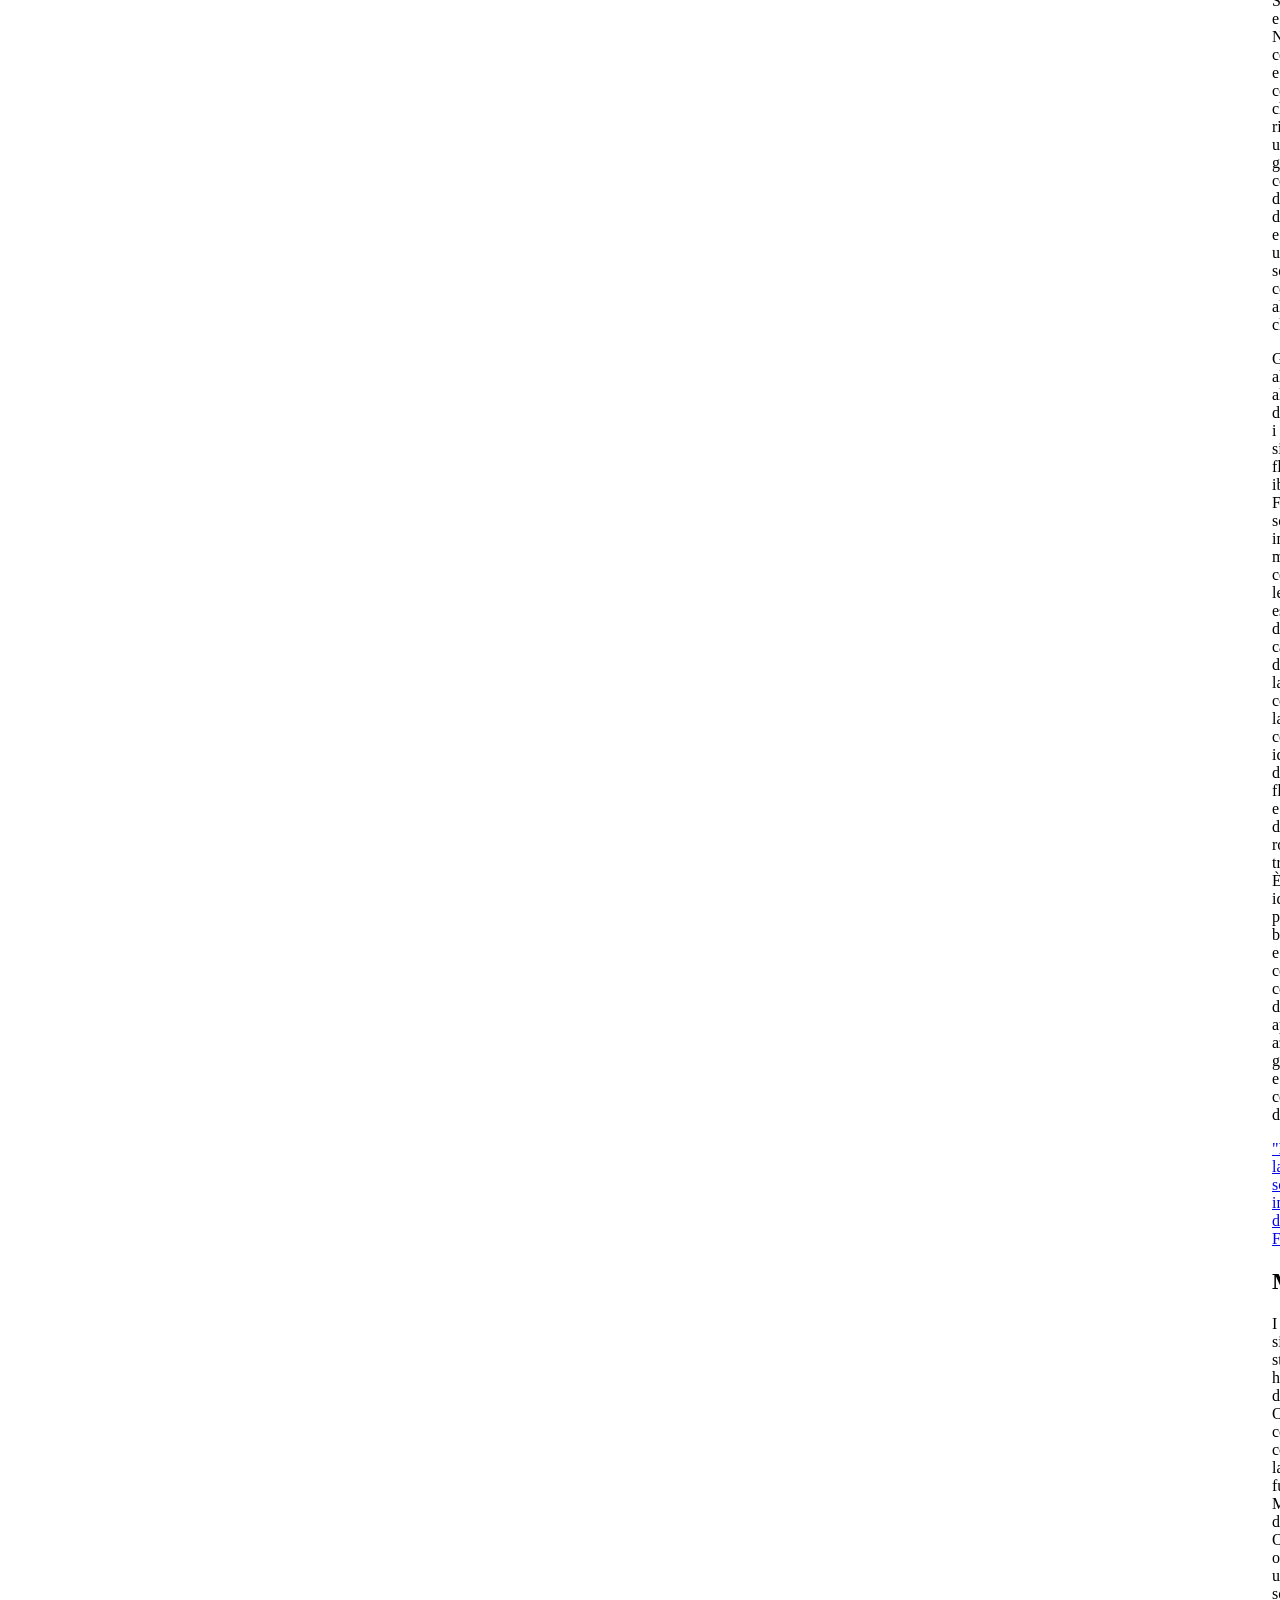
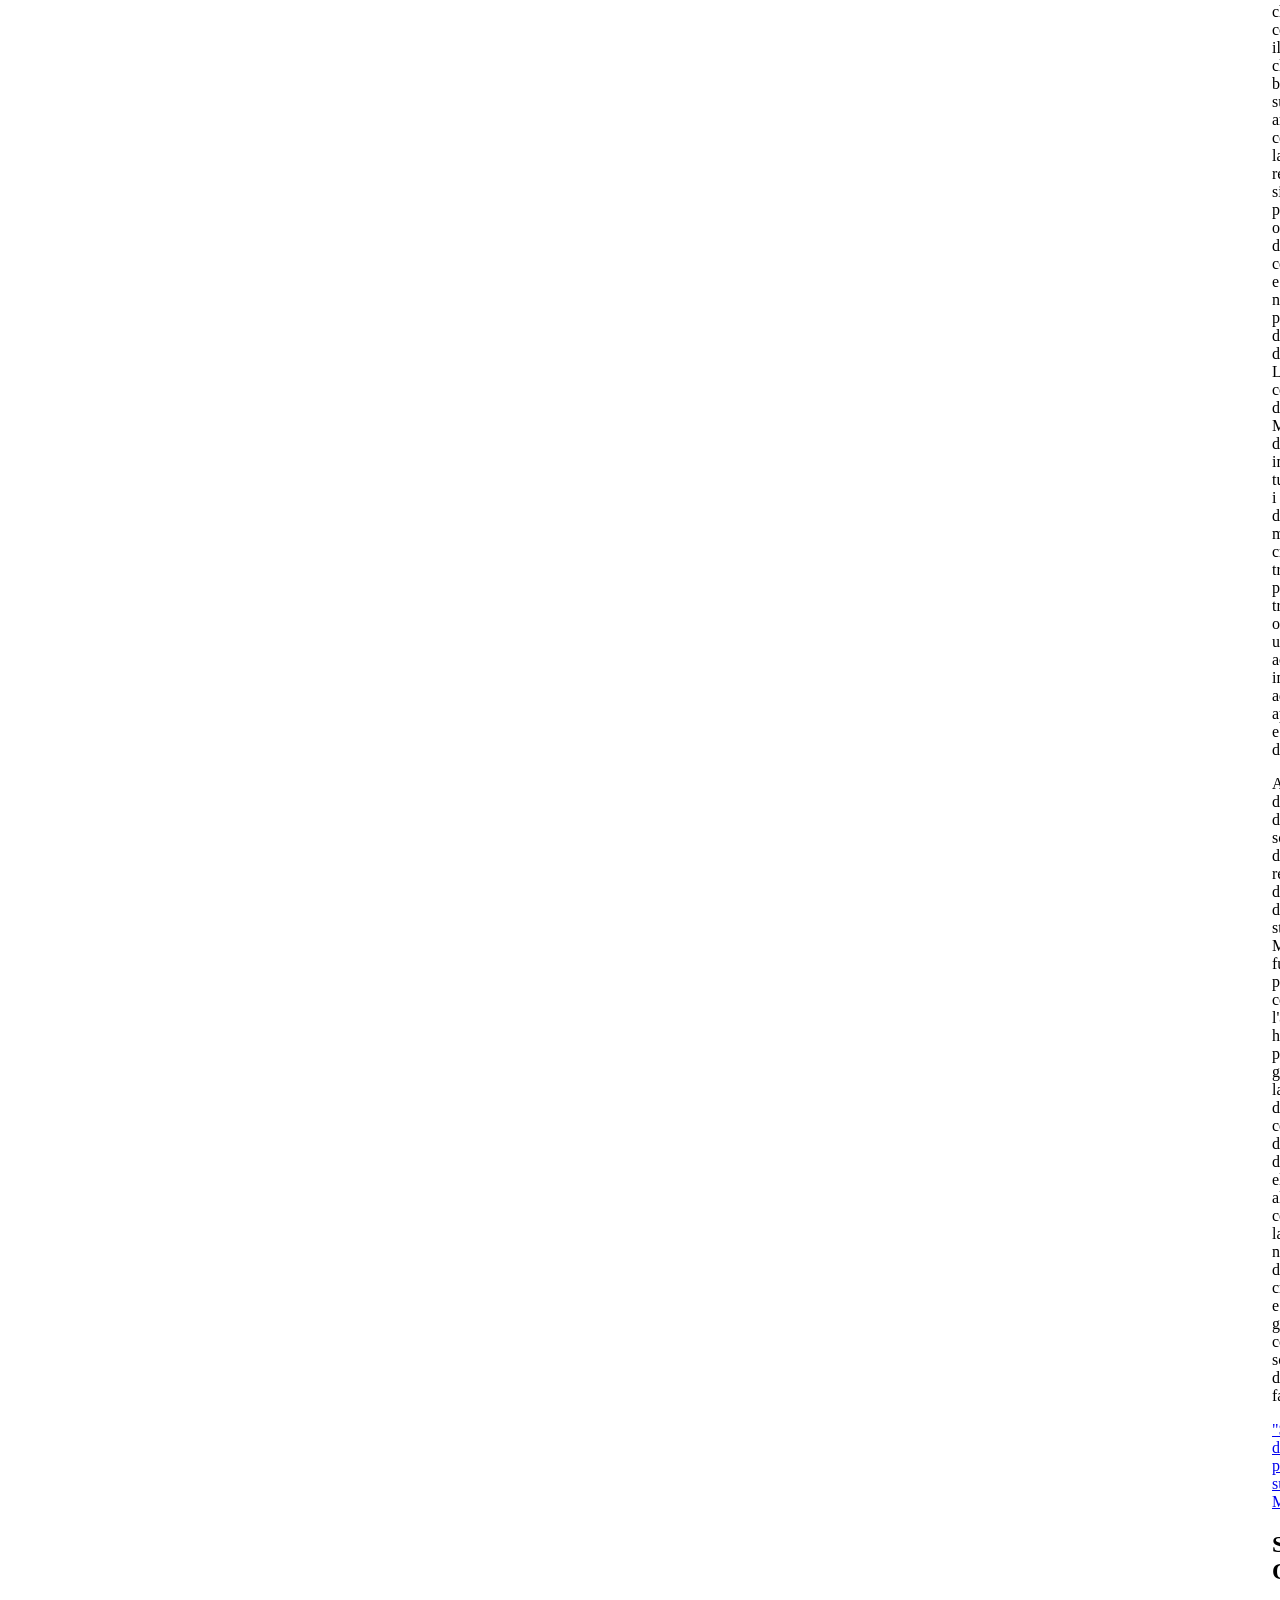
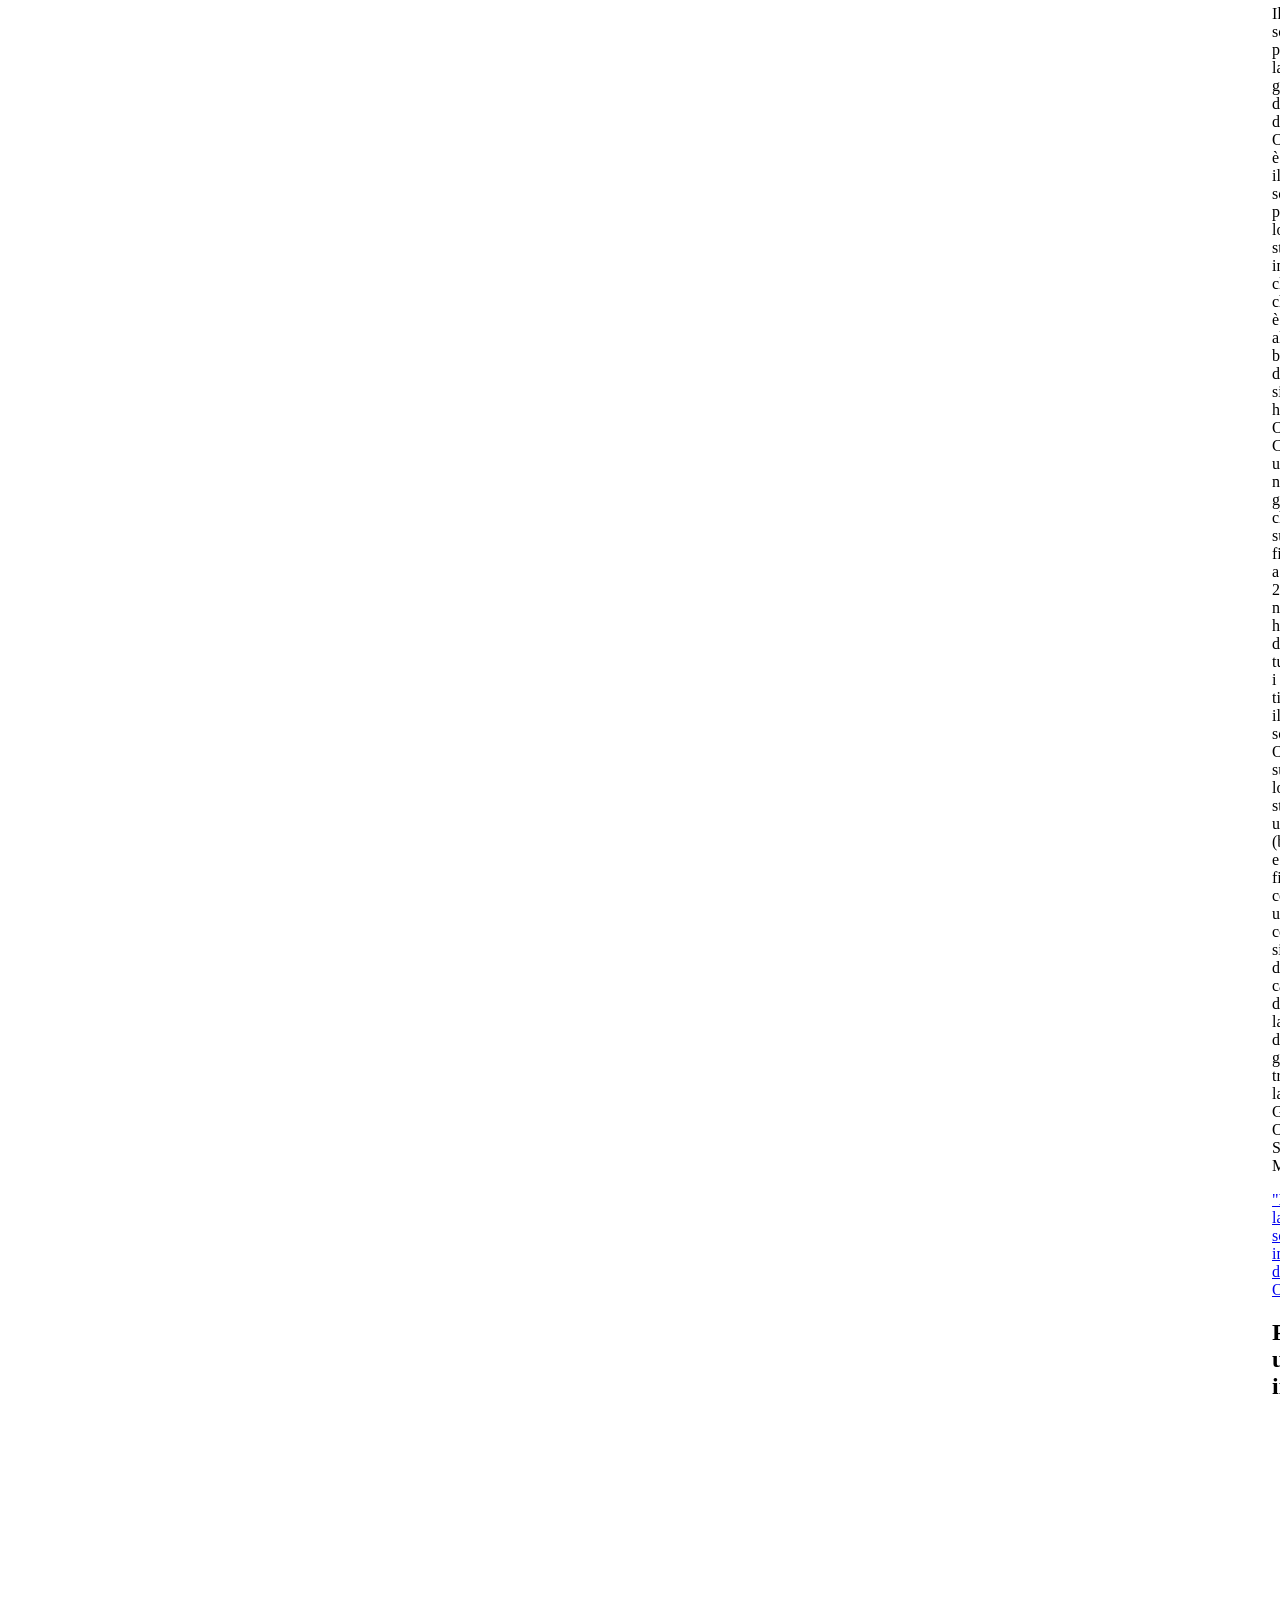
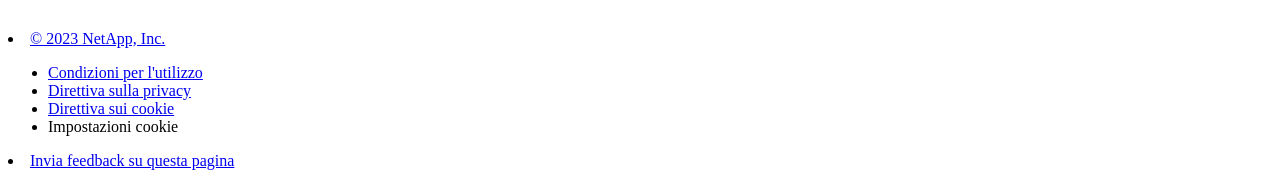
==== commit 38db4724: "Built from 8b85d98 NetAppDocs/netappdocs-build@3c6cbbaaa77cae59a5599492f956fe43f0d98d4e" ====
--- a/intro-family.html
+++ b/intro-family.html
@@ -1,36 +1,34 @@
 <!DOCTYPE html>
 <html lang="it">
   <head class="at-element-marker">
-  <title>Scopri la famiglia di sistemi storage AFF e FAS</title>
+  <title>Informazioni sui sistemi hardware ONTAP</title>
   <meta charset="utf-8">
   <meta http-equiv="x-ua-compatible" content="ie=edge,chrome=1">
   <meta http-equiv="language" content="en">
   <meta name="viewport" content="width=device-width, initial-scale=1">
-  <meta property="og:title" content="Scopri la famiglia di sistemi storage AFF e FAS" />
+  <meta property="og:title" content="Informazioni sui sistemi hardware ONTAP" />
 	<meta property="og:type" content="website" />
 	<meta property="og:url" content="https://docs.netapp.com/it-it/ontap-systems-family/intro-family.html" />
-	<meta property="og:description" content="La famiglia di sistemi storage NetApp ONTAP è progettata per le applicazioni aziendali che richiedono uno storage semplice da gestire, rapido e sicuro, con a..." />
+	<meta property="og:description" content="La famiglia ONTAP di sistemi storage di NetApp è stata progettata per le applicazioni Enterprise che richiedono uno storage semplice da gestire, veloce e sic..." />
   <meta property="og:image" content="https://docs.netapp.com/it-it/ontap-systems-family/images/logo-tophat-social.png" />
   <meta property="og:image:alt" content="NetApp Logo" />
   <meta name="format-detection" content="telephone=no">
   <meta http-equiv="Content-Type" content="text/html; charset=utf-8">
   <meta http-equiv="encoding" content="utf-8">
   <meta http-equiv="nss-type" content="Product Documentation"/>
-  <meta http-equiv="nss-subtype" content="User Guide"/><meta name="description" content="La famiglia di sistemi storage NetApp ONTAP è progettata per le applicazioni aziendali che richiedono uno storage semplice da gestire, rapido e sicuro, con a...">
-  <meta name="keywords" content=" introduction, what is ONTAP systems, AFF, FAS, all-flash, ONTAP"><!-- Icons -->
+  <meta http-equiv="nss-subtype" content="User Guide"/><meta name="description" content="La famiglia ONTAP di sistemi storage di NetApp è stata progettata per le applicazioni Enterprise che richiedono uno storage semplice da gestire, veloce e sic...">
+  <meta name="keywords" content=" introduction, what is ONTAP systems, AFF, FAS, ASA, all-flash, ONTAP"><!-- Icons -->
   <link rel="icon" href="/it-it/ontap-systems-family/images/favicon.ico" type="image/x-icon">
 
   <!-- RSS Feed --><!-- CSS Definitions: NetApp CSS should be defined after generic css -->
 
-  <!-- Elastic Search -->
-  <link rel="stylesheet" href="//cdn.jsdelivr.net/searchkit/0.10.0/theme.css">
 
   <!-- Combined CSS -->
-  <link rel="stylesheet" type="text/css" href="/it-it/ontap-systems-family/css/netappdocs.css">
+  <link rel="stylesheet" type="text/css" href="/it-it/ontap-systems-family/css/ie-netappdocs.css">
 
   
-  <link rel="stylesheet" href="/it-it/ontap-systems-family/css/landing-page.css" type="text/css">
-  <link rel="stylesheet" href="/it-it/ontap-systems-family/css/tabbed-blocks.css" type="text/css">
+  <link rel="stylesheet" href="/it-it/ontap-systems-family/css/ie-landing-page.css" type="text/css">
+  <link rel="stylesheet" href="/it-it/ontap-systems-family/css/ie-tabbed-blocks.css" type="text/css">
   <!-- Canonical url -->
   <link rel="canonical" href="https://docs.netapp.com/it-it/ontap-systems-family/intro-family.html" />
   <link rel="alternate" hreflang="x-default" href="https://docs.netapp.com/us-en/ontap-systems-family/intro-family.html" />
@@ -43,115 +41,49 @@
   <link rel="alternate" hreflang="de" href="https://docs.netapp.com/de-de/ontap-systems-family/intro-family.html" />
   <link rel="alternate" hreflang="es" href="https://docs.netapp.com/es-es/ontap-systems-family/intro-family.html" />
   <link rel="alternate" hreflang="fr" href="https://docs.netapp.com/fr-fr/ontap-systems-family/intro-family.html" />
-  <!-- Top level site integrations --><script>
-    function addAdobeLaunch(adobeId) {
-      var head = document.getElementsByTagName('head')[0];
-      var adobe = document.createElement("script");
-      adobe.type = "text/plain";
-      adobe.className = "optanon-category-C0002";
-      adobe.src = "//assets.adobedtm.com/60287eadf1ee/c284da483c83/"+adobeId+".min.js";
-      head.appendChild(adobe);
-    }
-
-    function addGoogleAnalytics(gtagId) {
-      var google = document.createElement("script");
-      google.type = "text/plain";
-      google.className = "optanon-category-C0002";
-      google.src = "https://www.googletagmanager.com/gtag/js?id="+gtagId;
-      var head = document.getElementsByTagName('head')[0];
-      head.appendChild(google);
-
-      window.dataLayer = window.dataLayer || [];
-      function gtag(){dataLayer.push(arguments);}
-      gtag('js', new Date());
-      gtag('config', gtagId);
-    }
-
-    function addConsent(consentId) {
-      var head = document.getElementsByTagName('head')[0];
-      var onetrustConsent = document.createElement("script");
-      onetrustConsent.type = "text/javascript";
-      onetrustConsent.src = "https://cdn.cookielaw.org/consent/"+consentId+"/OtAutoBlock.js";
-      head.appendChild(onetrustConsent);
-
-      var onetrustScript = document.createElement("script");
-      onetrustScript.type = "text/javascript";
-      onetrustScript.src = "https://cdn.cookielaw.org/scripttemplates/otSDKStub.js";
-      onetrustScript.charset = "UTF-8";
-      onetrustScript.dataset.documentLanguage = "true";
-      onetrustScript.dataset.domainScript = consentId;
-      head.appendChild(onetrustScript);
-    }addConsent("72570c5c-fe30-465f-b0e0-b77f7fb4ae34");
-    addAdobeLaunch("launch-e9ff3acac59f");
-    addGoogleAnalytics("UA-81697994-3");function OptanonWrapper() { }
+  <!-- Top level site integrations -->
+<script type="text/javascript" src="https://cdn.cookielaw.org/consent/72570c5c-fe30-465f-b0e0-b77f7fb4ae34/OtAutoBlock.js"></script>
+    <script type="text/javascript" src="https://cdn.cookielaw.org/scripttemplates/otSDKStub.js" charset="UTF-8" data-document-language="true" data-domain-script="72570c5c-fe30-465f-b0e0-b77f7fb4ae34"></script>
+    <script type="text/javascript">function OptanonWrapper() { }</script>
+    <script type="text/plain" class="optanon-category-C0002" src="https://assets.adobedtm.com/60287eadf1ee/c284da483c83/launch-e9ff3acac59f.min.js"></script>
+    <script class="optanon-category-C0001">(function(w,d,s,l,i){w[l]=w[l]||[];w[l].push({'gtm.start':
+        new Date().getTime(),event:'gtm.js'});var f=d.getElementsByTagName(s)[0],
+        j=d.createElement(s),dl=l!='dataLayer'?'&l='+l:'';j.setAttributeNode(d.createAttribute('data-ot-ignore'));j.setAttribute('class','optanon-category-C0001');j.async=true;
+        j.src='https://www.googletagmanager.com/gtm.js?id='+i+dl+'';f.parentNode.insertBefore(j,f);
+        })(window,document,'script','dataLayer','GTM-MD73T9M');</script>
+
+  <script src="https://cdnjs.cloudflare.com/ajax/libs/jquery/2.1.4/jquery.min.js"></script>
+  
+  <script>
+    $(document).ready(function() {
+      const MASTHEAD_OFFSET = 65;
+      const SECTIONS = $("main h2, main h3");
+      // PAGE NAV - Init
+      if (SECTIONS.length == 0) {
+        // remove if there is no elements
+        /*
+        $("#ie-right-navbar").remove();
+        $("#ie-right-navbar-collapse").remove();
+        */
+      } else {
+        $(".page-nav-title").css('display', 'block');
+        for (var i = 0; i < SECTIONS.length; i++) {
+          var sectionId = $(SECTIONS[i]).attr('id');
+          var sectionName = $(SECTIONS[i]).text();
+          var subClass = $(SECTIONS[i]).is("h3") ? ' page-nav__sublink' : '';
+          $("#page-menu").append('<li class="page-nav-item"><a href="#' + sectionId + '" class="page-nav__link' + subClass + '">' + sectionName + '</a></li>');
+        }
+      }
+    });
   </script>
-  <script src="https://cdnjs.cloudflare.com/ajax/libs/jquery/2.1.4/jquery.min.js"></script>
+  
   <script src="https://cdnjs.cloudflare.com/ajax/libs/jquery-cookie/1.4.1/jquery.cookie.min.js"></script>
 
-  <!-- Used for Product Family Page Sidebar Visibility --><link rel="stylesheet" href='/it-it/ontap-systems-family/css/product-family.css' type="text/css">
-  <script src='/it-it/ontap-systems-family/js/product-family.js'></script><!-- Used to import Promise for IE. Required for SearchKit -->
-  <script src="https://cdnjs.cloudflare.com/ajax/libs/bluebird/3.3.5/bluebird.min.js"></script><script src='/it-it/ontap-systems-family/js/na-search.js'></script><script src='/it-it/ontap-systems-family/js/na-pagenav.js'></script><script src='/it-it/ontap-systems-family/js/na-utility.js'></script>
- <!--  
-  <link rel='stylesheet' href='/it-it/ontap-systems-family/css/prism.css' type='text/css'>
-  <link rel='stylesheet' href='/it-it/ontap-systems-family/css/prism-netapp.css' type='text/css'>
- -->
-
-  <!-- <script src='/it-it/ontap-systems-family/js/na-utility.js'></script> -->
-  <script src='/it-it/ontap-systems-family/js/clouddocs.js'></script>
-  <script src='/it-it/ontap-systems-family/js/jquery.navgoco.min.js'></script>
-  <script src="https://maxcdn.bootstrapcdn.com/bootstrap/3.3.7/js/bootstrap.min.js" integrity="sha384-Tc5IQib027qvyjSMfHjOMaLkfuWVxZxUPnCJA7l2mCWNIpG9mGCD8wGNIcPD7Txa" crossorigin="anonymous"></script>
-  <!-- <script src='/it-it/ontap-systems-family/js/toc.js'></script> -->
-  <!-- <script src='/it-it/ontap-systems-family/js/customscripts.js'></script> --><script>
-      $(document).ready(function() {
-          
-          var collapseOnInit = true;
-          
-
-          var navSettings = {
-              "caretHtml": '',
-              "accordion": collapseOnInit,
-              "openClass": 'active', // open
-              "save": false, // leave false or nav highlighting doesn't work right
-              "cookie": {
-                  "name": 'navgoco',
-                  "expires": false,
-                  "path": '/'
-              },
-              "slide": {
-                  "duration": 400,
-                  "easing": 'swing'
-              }
-          };
-
-          // Initialize navgoco with default options
-          $("#mysidebar").navgoco(navSettings);
-          
-
-          $("#collapseAll").click(function(e) {
-              e.preventDefault();
-              $("#mysidebar").navgoco('toggle', false);
-          });
-
-          $("#expandAll").click(function(e) {
-              e.preventDefault();
-              $("#mysidebar").navgoco('toggle', true);
-          });
-
-          $(".sidebar-nav-container").on("scroll", function() {
-            $.cookie("sidebarScroll", $(".sidebar-nav-container").scrollTop(), {
-              path    : "/it-it/ontap-systems-family"  
-            });
-          });
-          $(function() {
-            if ($.cookie("sidebarScroll")) {
-              $(".sidebar-nav-container").scrollTop($.cookie("sidebarScroll"));
-            }
-          });
-
-      });
-
-  </script>
-  <script>
+  <!-- Used for Product Family Page Sidebar Visibility --><link rel="stylesheet" href='/it-it/ontap-systems-family/css/ie-product-family.css' type="text/css">
+  <script src='/it-it/ontap-systems-family/js/ie-product-family.js'></script><!-- Used to import Promise for IE. Required for SearchKit -->
+  <script src="https://cdnjs.cloudflare.com/ajax/libs/bluebird/3.3.5/bluebird.min.js"></script><script src='/it-it/ontap-systems-family/js/na-search.js'></script><script src='/it-it/ontap-systems-family/js/ie-clouddocs.js'></script>
+  <script src="https://maxcdn.bootstrapcdn.com/bootstrap/3.3.7/js/bootstrap.min.js" integrity="sha384-Tc5IQib027qvyjSMfHjOMaLkfuWVxZxUPnCJA7l2mCWNIpG9mGCD8wGNIcPD7Txa" crossorigin="anonymous"></script><script>
+    /*
       $(document).ready(function() {
           $("#tg-sb-link").click(function() {
               $("#tg-sb-sidebar").toggle();
@@ -161,257 +93,421 @@
               $("#tg-sb-icon").toggleClass('fa-toggle-off');
           });
       });
+      */
   </script>
   <script src='/it-it/ontap-systems-family/js/custom-dropdown.js'></script>
   <script src='/it-it/ontap-systems-family/js/FileSaver.min.js'></script>
   <script src='/it-it/ontap-systems-family/js/jszip-utils.min.js'></script>
-  <script src='/it-it/ontap-systems-family/js/jszip.min.js'></script>
-  <!-- <script src='/it-it/ontap-systems-family/js/pdf-ux.js'></script> -->
-</head>
+  <script src='/it-it/ontap-systems-family/js/jszip.min.js'></script></head>
 
 
   <body class role="document" data-flavor="">
-    <div id="page" class="n-off-canvas-menu">
-      <div class="n-off-canvas-menu__menu"><!--TODO: Add offcanvas code --></div>
-      <div class="n-off-canvas-menu__content-wrap">
-        <header class="site-header" id="banner">
-  
-  <!-- Start Page Toolbar -->
-  
-  
-  <!-- Start top_hat -->
-  <div class="n-top-hat">
-    <div class="n-container">
-      <div class="n-top-hat__cross-property-nav">
-        <ul class="n-top-hat__list">
-          <li class="n-top-hat__list-item">
-            <a href="https://www.netapp.com/products-a-z/" class="n-top-hat__link">Prodotto e soluzioni</a>
-          </li>
-          <li class="n-top-hat__list-item">
-            <a href="https://www.netapp.com/support-and-training/netapp-university/" class="n-top-hat__link">Supporto e training</a>
-          </li>
-          <li class="n-top-hat__list-item">
-            <a href="https://cloud.netapp.com" class="n-top-hat__link">Cloud Central</a>
-          </li>
-          <li class="n-top-hat__list-item">
-            <a href="https://community.netapp.com/" class="n-top-hat__link">Community</a>
-          </li>
-          <li class="n-top-hat__list-item">
-            <a href="https://blog.netapp.com/" class="n-top-hat__link">Blog</a>
-          </li>
-          <li class="n-top-hat__list-item">
-            <a href="https://customers.netapp.com/en/" class="n-top-hat__link">Testimonianze dei clienti</a>
-          </li>
-        </ul>
-      </div>
-      <div class="n-top-hat__utils">
-        <ul class="n-top-hat__list">
-          <li class="n-top-hat__list-item">
-            <a href="https://www.netapp.com/company/contact-us/" target="_self" class="n-top-hat__link" data-ntap-ui="contact-us">Contatto</a>
-          </li>
-        </ul>
-      </div>
-    </div>
-  </div>
-  <!-- End top_hat -->
-
-  <!-- Start property bar -->
-  <style>
-    .n-property-navigation-bar__menus--desktop-experience .n-menu--mega__default-content__heading span {
-    color: #34B0FF;
-    }
-  </style>
-  <div class="n-property-bar " data-ntap-ui="sticky-nav">
-    <div class="n-property-bar__inner-wrap">
-      <div class="n-property-bar__menu-toggle">
-        <a href="#" class="n-property-bar__menu-toggle-link">
-          <span class="n-property-bar__menu-toggle-text">Menu</span>
-          <svg class="n-icon-bars n-property-bar__menu-toggle-icon" aria-labelledby="title">
-            <title>bars</title>
-            <use xlink:href="/it-it/ontap-systems-family/images/sprite.svg#bars"></use>
-          </svg>
-        </a>
-      </div>
-      <div class="n-property-bar__property-mark ">
-        <a href="https://www.netapp.com" class="n-property-bar__property-link">
-          <div class="n-property-bar__logo">
-            <svg class="n-icon-netapp-mark n-icon-netapp-mark n-property-bar__netapp-mark-icon" aria-labelledby="title">
-              <title>netapp-mark</title>
-              <use xlink:href="/it-it/ontap-systems-family/images/sprite.svg#netapp-mark"></use>
-            </svg>
-            <svg class="n-icon-netapp-logo n-property-bar__logo-svg" aria-labelledby="title">
-              <title>netapp-logo</title>
-              <use xlink:href="/it-it/ontap-systems-family/images/sprite.svg#netapp-logo"></use>
-            </svg>
-          </div>
-        </a>
-      </div>
-
-      
-      
-      
-      <div class="search-property-bar">
-        <div id="search-demo-container" class="searchbox n-property-bar__search">
-          <div id="react-search" 
-          data-search-html="/it-it/ontap-systems-family/search.html"
-          data-type="widget" 
-          data-placeholder="Esplora la documentazione"
-          data-no-results-found="Nessun risultato per {query}"
-          data-did-you-mean="Cerca {suggestion}."
-          data-no-results-found-did-you-mean="Nessun risultato per {query}. Intendi {suggestion}?"
-          data-results-found="{hitCount} risultati trovati"
-          data-error-message="Si è verificato un problema durante il recupero dei risultati. Riprova."
-          data-error-reset="Reimposta ricerca"
-          data-sk-es-pf-indexes=""
-          data-flavor=""></div>
-          <button class="n-property-bar__search-toggle-button" type="button">
-            <svg class="n-icon-search n-property-bar__search-toggle-button-icon" aria-labelledby="title">
-              <title>search</title>
-              <use xmlns:xlink="http://www.w3.org/1999/xlink" xlink:href="/it-it/ontap-systems-family/images/sprite.svg#search"></use>
-            </svg>
-          </button>
-        </div>
-      </div>
-      
-    </div>
-  </div>
-  <div class="n-property-bar__toolbar">
-    <!-- Start Language Selector --><div id="language-dropdown" class="custom-dropdown custom-dropdown-lang">
-      <div class="custom-dropdown-select custom-dropdown-select-lang">
-      <span class="lang-name">Italiano</span>
-          <svg class="n-globe__icon" aria-labelledby="title">
-            <title>globe</title>
-            <use xmlns:xlink="http://www.w3.org/1999/xlink" xlink:href="/it-it/ontap-systems-family/images/sprite.svg#globe"></use>
-          </svg>
-        </button>
-      </div>
-
-      <ul class="custom-dropdown-menu"><li>
-          <a href="https://docs.netapp.com/it-it/ontap-systems-family/intro-family.html" target="_self"><span translate="no" class="notranslate">Italiano</span></a>
-        </li><li>
-          <a href="https://docs.netapp.com/us-en/ontap-systems-family/intro-family.html" target="_self"><span translate="no" class="notranslate">English</span></a>
-        </li><li>
-          <a href="https://docs.netapp.com/ja-jp/ontap-systems-family/intro-family.html" target="_self"><span translate="no" class="notranslate">日本語</span></a>
-        </li><li>
-          <a href="https://docs.netapp.com/ko-kr/ontap-systems-family/intro-family.html" target="_self"><span translate="no" class="notranslate">한국어</span></a>
-        </li><li>
-          <a href="https://docs.netapp.com/zh-cn/ontap-systems-family/intro-family.html" target="_self"><span translate="no" class="notranslate">简体中文</span></a>
-        </li><li>
-          <a href="https://docs.netapp.com/zh-tw/ontap-systems-family/intro-family.html" target="_self"><span translate="no" class="notranslate">繁體中文</span></a>
-        </li><li>
-          <a href="https://docs.netapp.com/de-de/ontap-systems-family/intro-family.html" target="_self"><span translate="no" class="notranslate">Deutsch</span></a>
-        </li><li>
-          <a href="https://docs.netapp.com/es-es/ontap-systems-family/intro-family.html" target="_self"><span translate="no" class="notranslate">Español</span></a>
-        </li><li>
-          <a href="https://docs.netapp.com/fr-fr/ontap-systems-family/intro-family.html" target="_self"><span translate="no" class="notranslate">Français</span></a>
-        </li></ul>
-    </div>
-    <!-- End Language Selector -->
-
-    <div class="n-property-bar__cta"></div>
-  </div>
-  <!-- End property bar -->
-</header>
-
+    <div class="skip-to-main">
+      <a href="#main" >Skip to main content</a>
+    </div><noscript><iframe src="https://www.googletagmanager.com/ns.html?id=GTM-MD73T9M"
+      height="0" width="0" style="display:none;visibility:hidden"></iframe></noscript><div id="page" class="">
+      <div id="ie-phone-menu" class=""></div>
+      <div id="ie-content-wrap" class="">
+        <nav id="ie-new-header">
+    <ul>
+        <li id="ie-phone-menu-button">
+            <a href="#">
+                <image id="" src="/it-it/ontap-systems-family/images/hamburger.svg" alt="menu" />
+            </a>
+        </li>
+
+        <li>
+            <a href="https://www.netapp.com/it">
+                <image id="ie-header-logo" src="/it-it/ontap-systems-family/images/netapp_logo.svg" alt="netapp" />
+            </a>
+        </li>
+        <li id="ie-header-docs">
+            <a href="https://www.netapp.com/it/support-and-training/documentation/">Documenti</a>
+        </li>
+
+        <!-- Empty container to push header left with or without lang selector -->
+        <li id="empty-container" style="margin-left: auto">
+        </li>
+        <!-- Start Language Selector --><li id="ie-language-dropdown">
+            <div id="language-dropdown" class="custom-dropdown custom-dropdown-lang">
+                <div class="custom-dropdown-select custom-dropdown-select-lang">
+                    <img src="/it-it/ontap-systems-family/images/language_white_24dp.svg" class="n-globe__icon" />
+                    <span class="lang-name">Italiano</span>
+                    <img src="/it-it/ontap-systems-family/images/dropdown-arrow.svg" alt="" class="custom-icon chevrondown header invisible" />
+                    <img src="/it-it/ontap-systems-family/images/dropdown-arrow.svg" alt="" class="custom-icon chevronup header" />
+                    </button>
+                </div>
+
+                <ul class="custom-dropdown-menu"><li>
+                        <a href="https://docs.netapp.com/it-it/ontap-systems-family/intro-family.html"
+                            target="_self"><span translate="no" class="notranslate">Italiano</span></a>
+                    </li><li>
+                        <a href="https://docs.netapp.com/us-en/ontap-systems-family/intro-family.html"
+                            target="_self"><span translate="no" class="notranslate">English</span></a>
+                    </li><li>
+                        <a href="https://docs.netapp.com/ja-jp/ontap-systems-family/intro-family.html"
+                            target="_self"><span translate="no" class="notranslate">日本語</span></a>
+                    </li><li>
+                        <a href="https://docs.netapp.com/ko-kr/ontap-systems-family/intro-family.html"
+                            target="_self"><span translate="no" class="notranslate">한국어</span></a>
+                    </li><li>
+                        <a href="https://docs.netapp.com/zh-cn/ontap-systems-family/intro-family.html"
+                            target="_self"><span translate="no" class="notranslate">简体中文</span></a>
+                    </li><li>
+                        <a href="https://docs.netapp.com/zh-tw/ontap-systems-family/intro-family.html"
+                            target="_self"><span translate="no" class="notranslate">繁體中文</span></a>
+                    </li><li>
+                        <a href="https://docs.netapp.com/de-de/ontap-systems-family/intro-family.html"
+                            target="_self"><span translate="no" class="notranslate">Deutsch</span></a>
+                    </li><li>
+                        <a href="https://docs.netapp.com/es-es/ontap-systems-family/intro-family.html"
+                            target="_self"><span translate="no" class="notranslate">Español</span></a>
+                    </li><li>
+                        <a href="https://docs.netapp.com/fr-fr/ontap-systems-family/intro-family.html"
+                            target="_self"><span translate="no" class="notranslate">Français</span></a>
+                    </li></ul>
+            </div>
+            </li>
+        <!-- End Language Selector -->
+
+
+        <li id="ie-allnetapp">
+            <div id="allnetapp-dropdown" class="custom-dropdown custom-dropdown-allnetapp">
+                <div class="custom-dropdown-select custom-dropdown-select-allnetapp">
+                    <img src="/it-it/ontap-systems-family/images/apps_white_24dp.svg" alt="" class="allnetapp-icon" />
+                    <span class="allnetapp-name">Tutto NetApp</span>
+                    <img src="/it-it/ontap-systems-family/images/dropdown-arrow.svg" alt="" class="custom-icon chevrondown header invisible" />
+                    <img src="/it-it/ontap-systems-family/images/dropdown-arrow.svg" alt="" class="custom-icon chevronup header" />
+                    </button>
+                </div>
+
+                <ul class="custom-dropdown-menu allnetapp-dropdown">
+                    <li>
+                        <a href="https://bluexp.netapp.com/"
+                            target="_self"><span translate="no" class="notranslate">BlueXP</span></a>
+                    </li>
+                    <li>
+                        <a href="https://mysupport.netapp.com/site/"
+                            target="_self"><span translate="no" class="notranslate">Supporto</span></a>
+                    </li>
+                    <li>
+                        <a href="https://kb.netapp.com/"
+                            target="_self"><span translate="no" class="notranslate">Knowledge Base</span></a>
+                    </li>
+                    <li>
+                        <a href="https://www.netapp.com/it/support-and-training/netapp-learning-services/"
+                            target="_self"><span translate="no" class="notranslate">Training</span></a>
+                    </li>
+                </ul>
+            </div>
+
+        </li>
+
+    </ul>
+</nav>
 
         <main id="n-main-content" class="n-main-content">
           <!-- Start Documentation Content -->
 <div class="ie-main">
-  <!-- Sidebar Column -->
+
+<div id="ie-new-sidebar-collapse" style="display: none">
+    <img id="sidebar-expand" class="ie-searchbox-icon" src="/it-it/ontap-systems-family/images/double_arrow.svg" alt="" />
+</div>
+<div id="ie-new-sidebar">
+    <div id="ie-product-identity-lockup">
+        <div id="sidebar-collapse" class="">
+            <img src="/it-it/ontap-systems-family/images/double_arrow.svg" alt="" />
+        </div>
+        <div id="ie-breadcrumb" class="">
+  <ul class="ie-breadcrumb">
+    <li class="">
+      <a href="https://docs.netapp.com">Tutti i documenti</a>
+    </li>
+    
+    
+
+    
+  </ul>
   
-  <div class="col-md-3" id="sidebar-height">
-      <button id="btn-sidebar-collapse" onclick="hideSidebar()"><img src="/it-it/ontap-systems-family/images/collapse.png" alt="Comprimi pannello di navigazione"></button>
-      <div class="sidebar-nav-container" id="mysidebardiv">
-  <ul id="mysidebar" class="nav"><li 
+  <div class="ie-product-name" >
+    <!--<a href="/it-it/ontap-systems-family/">-->
+      ONTAP Hardware Systems
+    <!--</a>-->
+  </div>
+</div>
+
+            
+
+        
+        
+
+<div id="ie-searchbox" class="ie-searchbox-sidebar ">
+    <img class="ie-searchbox-icon" src="/it-it/ontap-systems-family/images/loupe.svg" alt=""/>
+    <div id="react-search" 
+        data-search-html="/it-it/ontap-systems-family/search.html" 
+        data-type="widget"
+        data-placeholder="Esplora la documentazione"
+        data-no-results-found="Nessun risultato per {query}"
+        data-did-you-mean="Cerca {suggestion}."
+        data-no-results-found-did-you-mean="Nessun risultato per {query}. Intendi {suggestion}?"
+        data-results-found="{hitCount} risultati trovati"
+        data-error-message="Si è verificato un errore. Riprova."
+        data-error-reset="Reimposta ricerca"
+        data-sk-es-pf-indexes="" 
+        data-flavor="">
+    </div>
+</div>
+        
+    </div>
+    <div id="ie-new-toc"><script>
+  let sidebarAccordion = true;
+
+  /* specific css rules for Mac */
+  if(navigator.platform.match('Mac') !== null) {
+    document.body.setAttribute('class', 'OSX');
+  }
+
+</script>
+
+<div id="ie-sidebar-container">
+  <ul id="ie-sidebar-list" ><li 
       data-pdf-exists="true" 
-      data-pdf-filename="Documentazione AFF e FAS"
+      data-pdf-filename="Documentazione sui sistemi hardware ONTAP"
       data-li-level="1#" 
-      class=" "
-    ><a class="na-navbar-padding" href="/it-it/ontap-systems-family/index.html">
-        Documentazione AFF e FAS
+      class="   "
+      dale-page-url="/intro-family.html" 
+      dale-entry-url="/index.html" 
+    ><a class="ie-sidebar-menuitem-1 " href="/it-it/ontap-systems-family/index.html">
+        Documentazione sui sistemi hardware ONTAP
       </a></li></ul>
 </div>
 <script>
-  window.onscroll = () => {
-    const value = -40 - (document.body.scrollHeight - (window.innerHeight + document.scrollingElement.scrollTop));
-    
-    document.getElementById("sidebar-height").style.bottom = Math.max(0,value) + "px";
-};
+
+  $(".ie-sidebar-button").click(function (e) {
+    e.preventDefault();
+    e.stopPropagation();
+
+    expandedLI = $('li.ie-sidebar-expand')
+
+    const li = $(this).closest("li");
+
+    const parentsLI = $(li).parents('li');
+
+    expandedLI.map(element => {
+      if (sidebarAccordion && !li.hasClass('ie-sidebar-expand') && jQuery.inArray(expandedLI[element], parentsLI) == -1) {
+        $(expandedLI[element]).toggleClass('ie-sidebar-expand');
+        $(expandedLI[element]).children("ul").animate({ height: 'toggle' }, 400, function () {
+          $(li).children("ul").toggleClass('ie-sidebar-open');
+
+        })
+      }
+
+    })
+
+    $(li).toggleClass('ie-sidebar-expand');
+    $(li).children("ul").animate({ height: 'toggle' }, 400, function () {
+      $(li).children("ul").toggleClass('ie-sidebar-open');
+    })
+  });
+
+
+  
+    $("li.ie-sidebar-selected").parents('ul').toggleClass("ie-sidebar-open");
+    $("li.ie-sidebar-selected").toggleClass("ie-sidebar-expand")
+    $("ul.ie-sidebar-open").parent().toggleClass("ie-sidebar-expand");
+    $("li.ie-sidebar-selected").children('ul').toggleClass("ie-sidebar-open")
+  
+  
 </script>
-<!-- this highlights the active parent class in the navgoco sidebar. this is critical so that the parent expands when you're viewing a page. This must appear below the sidebar code above. Otherwise, if placed inside customscripts.js, the script runs before the sidebar code runs and the class never gets inserted.-->
-<script>$("li.active").parents('li').toggleClass("active");</script>
-<script>$("#mysidebar li.active").parents('ul').css("display","block");</script>
-
-
-  </div>
+    </div>
+</div>
+<script>
+
+    
+    let sidebarScrollTopPosition = 0;
+    $("#ie-new-toc").on("scroll", function () {
+        if (sidebarScrollTopPosition == 0) {
+            $.cookie("sidebarScroll", $("#ie-new-toc").scrollTop(), {
+                path: "/it-it/ontap-systems-family"
+            });
+        }
+
+        if ($("#ie-new-toc").scrollTop() > 0) {
+            $('#ie-product-identity-lockup').addClass('ie-addShadow');
+        } else {
+            $('#ie-product-identity-lockup').removeClass('ie-addShadow');
+        }
+    });
+
+    $(function () {
+        if ($.cookie("sidebarScroll")) {
+            $("#ie-new-toc").scrollTop($.cookie("sidebarScroll"));
+        }
+    });
+
+    function setSidebarBottom() {
+        const footerGap = PXinViewport($(".n-footer"));
+        document.getElementById("ie-new-sidebar").style.bottom = Math.max(0, footerGap) + "px";
+    }
+
+    window.onscroll = () => {
+        setSidebarBottom();
+    };
+
+    $("#sidebar-collapse").click(function (e) {
+        const sidebarWidth = $("#ie-new-sidebar").width() - $("#ie-new-sidebar-collapse").width();
+        e.preventDefault();
+        const width = $(".ie-content-pane").width();
+        const marginLeft = parseInt($(".ie-content-pane").css('marginLeft'));
+
+        if ($.cookie("sidebarScroll")) {
+            sidebarScrollTopPosition = $.cookie("sidebarScroll");
+        }
+
+        $("#ie-new-sidebar").animate({ width: 'toggle' }, 350, function () {
+            $("#ie-new-sidebar-collapse").show();
+            $("#ie-new-sidebar").removeClass("open")
+            $("#ie-new-sidebar").addClass("close")
+            $("#ie-new-sidebar").removeAttr("style")
+        });
+        $(".ie-content-pane").animate({ width: (width + sidebarWidth), marginLeft: (marginLeft - sidebarWidth) }, 350, function () {
+            resizeContent()
+        })
+
+    });
+    $("#sidebar-expand").click(function (e) {
+        const sidebarWidth = $("#ie-new-sidebar").width() - $("#ie-new-sidebar-collapse").width();
+        e.preventDefault();
+        const width = $(".ie-content-pane").width();
+        const marginLeft = parseInt($(".ie-content-pane").css('marginLeft'));
+
+        $("#ie-new-sidebar").animate({ width: 'toggle' }, 250, function () {
+            $('#ie-new-sidebar').css('display', 'flex');
+            $("#ie-new-sidebar-collapse").hide();
+            $("#ie-new-sidebar").removeClass("close")
+            $("#ie-new-sidebar").addClass("open")
+            setSidebarBottom();
+
+            if (sidebarScrollTopPosition != 0) {
+                $.cookie("sidebarScroll", sidebarScrollTopPosition, {
+                    path: "/it-it/ontap-systems-family"
+                })
+                $("#ie-new-toc").scrollTop(sidebarScrollTopPosition);
+                sidebarScrollTopPosition = 0;
+            }
+        });
+        $(".ie-content-pane").animate({ width: (width - sidebarWidth), 'marginLeft': (marginLeft + sidebarWidth) }, 250, function () {
+            resizeContent()
+        })
+    });
+    function resizeContent() {
+        const sidebarWidth = $("#ie-new-sidebar").width() - $("#ie-new-sidebar-collapse").width();
+        const rightNavbarVisible =  $("#ie-right-navbar").css('display') && $("#ie-right-navbar").css('display') != 'none';
+        const sidebarVisible = $("#ie-new-sidebar").css('display') != 'none';
+        const rightNavbarWidth = $("#ie-right-navbar").width();
+        const rightNavbarCollapseWidth = $("#ie-right-navbar-collapse").width();
+        const rightNavbarCollapseVisible = $("#ie-right-navbar-collapse").css('display') && $("#ie-right-navbar-collapse").css('display') != 'none';
+        
+        if (rightNavbarVisible && sidebarVisible) {
+            $(".ie-content-pane").width(`calc(100% - ${sidebarWidth + rightNavbarWidth}px)`)
+            $(".ie-content-pane").css('marginLeft', `${sidebarWidth}px`)
+        } else if (sidebarVisible) {
+            $(".ie-content-pane").css('marginLeft', `${sidebarWidth}px`)
+            if (rightNavbarCollapseVisible) {
+                $(".ie-content-pane").width(`calc(100% - ${sidebarWidth + rightNavbarCollapseWidth}px)`)
+            } else {
+                $(".ie-content-pane").width(`calc(100% - ${$("#ie-new-sidebar").width()}px)`)
+            }
+
+        } else if (rightNavbarVisible) {
+            $(".ie-content-pane").css('marginLeft', `${$("#ie-new-sidebar-collapse").width()}px`)
+            $(".ie-content-pane").width(`calc(100% - ${rightNavbarWidth}px)`)
+        } else {
+            $(".ie-content-pane").css('marginLeft', `${$("#ie-new-sidebar-collapse").width()}px`)
+            if (rightNavbarCollapseVisible) {
+                $(".ie-content-pane").width(`calc(100% - ${rightNavbarCollapseWidth}px)`);
+            } else {
+                $(".ie-content-pane").width(`calc(100% - ${$("#ie-new-sidebar-collapse").width()}px) `);
+            }
+            
+        }
+    }
+    $(window).on("resize load", function () {
+        setSidebarBottom();
+        resizeContent()
+    });
+
+
+</script>
+
+<div class="ie-content-pane ie-component-detail-content ie-component-detail-content--show-code">
+    <!-- Begin of page container --><article class="page-content" id="main">
+      <!-- include utility.html -->
+      <div class="ie-info-disclaimer">
+    <span>
+      <div class="ie-info-disclaimer-container">
+        <div class="ie-info-disclaimer-icon">
+          <img src="/it-it/ontap-systems-family/images/notification-icons.svg" class="luci-icon" alt="" />
+        </div>
+        <div class="ie-info-disclaimer-content">
+          <span> La versione in lingua italiana fornita proviene da una traduzione automatica. Per eventuali incoerenze, fare riferimento alla versione in lingua inglese. </span>
+        </div>
+        <div style="clear:both;"></div>
+      </div>
+    </span>
+  </div><div class="ie-component-detail-heading-wrap">
+  <h1 class="ie-component-detail-heading">Informazioni sui sistemi hardware ONTAP</h1>
+</div>
+
+<div id="ie-byline">
   
-
-  <div class="ie-content-pane n-doc__component-detail-content n-doc__component-detail-content--show-code">
-    <!-- Begin of page container --><article class="page-content" id="main">
-      <div class="ie-utility">
-  <button id="btn-sidebar-expand" onclick="showSidebar()"><img src="/it-it/ontap-systems-family/images/expand.png" alt="Espandi pannello di navigazione"></button>
-  <div class="ie-menu">
-    <div class="n-breadcrumb">
-      <ul class="n-breadcrumb__list">
-        <li class="n-breadcrumb__list-item">
-          <a href="https://docs.netapp.com">docs.netapp.com</a>
-        </li>
+<div class="page-details">
+    
         
-
+            <time datetime="2023-11-13 17:26:38 +0000">11/13/2023</time>
         
-
-        <li class="n-breadcrumb__list-item">
-          <a href="/it-it/ontap-systems-family/">AFF&nbsp;and&nbsp;FAS&nbsp;Family</a>
-        </li>
-
-      </ul>
+    
+    
+        <span>Collaboratori
+        </span>
+    
+    
+</div>
+<div class="page-controls">
+    <div id="contribute-dropdown" class="custom-dropdown custom-dropdown-contrib" >
+        <div class="custom-dropdown-select custom-dropdown-select-contrib">
+        <span class="contrib-name"><img src="/it-it/ontap-systems-family/images/discuss-sm.svg" alt="" class="github-icon" />Suggerisci modifiche</span>
+        <img src="/it-it/ontap-systems-family/images/dropdown-arrow.svg" alt="" class="custom-icon chevrondown invisible" />
+        <img src="/it-it/ontap-systems-family/images/dropdown-arrow.svg" alt="" class="custom-icon chevronup" />
+        </div>
+        <ul class="custom-dropdown-menu suggested-changes-dropdown"><li>
+                <a target="_blank" href="https://github.com/NetAppDocs/ontap-systems-family.it-it/issues/new?template=new-from-page.yml&page-url=https://docs.netapp.com/it-it/ontap-systems-family/intro-family.html&page-title=Informazioni sui sistemi hardware ONTAP" class="page-nav-contribute-link" role="button">Richiedi modifiche alla documentazione</a>
+            </li><li> 
+                <a target="_blank" href="https://github.com/NetAppDocs/ontap-systems-family/blob/main/intro-family.adoc" class="page-nav-contribute-link" role="button">Modifica questa pagina</a>
+            </li><li><a target="_blank" href="https://docs.netapp.com/us-en/contribute/" class="page-nav-contribute-link"  >Scopri come collaborare</a></li>
+        </ul>
     </div>
-    <div style="clear: both"></div><!-- Main needs to have height -->
-  </div>
-</div>
-
-      <div class="ie-nmt-disclaimer">
-  <span>
-    <div class="ie-nmt-disclaimer-container">
-      <div class="ie-nmt-disclaimer-icon">
-        <svg class="luci-icon" aria-hidden="true">
-          <use xlink:href="/it-it/ontap-systems-family/images/sprite.svg#circle-info">
-        </svg>
-      </div>
-      <div class="ie-nmt-disclaimer-content">
-        <span> La versione in lingua italiana fornita proviene da una traduzione automatica. Per eventuali incoerenze, fare riferimento alla versione in lingua inglese. </span>
-      </div>
-      <div style="clear:both;"></div>
-    </div>
-  </span>
-</div><div class="n-doc__component-detail-heading-wrap">
-  <h1 class="n-doc__component-detail-heading">Scopri la famiglia di sistemi storage AFF e FAS</h1>
-</div>
-
-
-<p class="page-details">
-  
-    
-    <time datetime="2023-05-23 21:50:40 +0000">05/23/2023</time>
-    
-  
-
-<span>Collaboratori
-</span>
-
-
-</p>
-
+    
+</div>
+
+    
+
+</div>
+
+
+
+
+<div class="content-to-index">
 <div id="preamble">
 <div class="sectionbody">
 <div class="paragraph">
-<p>La famiglia di sistemi storage NetApp AFF e FAS è progettata per le applicazioni aziendali che richiedono uno storage semplice da gestire, rapido e sicuro con affidabilità di livello Enterprise e accesso continuo ai dati.</p>
-</div>
-<div class="paragraph">
-<p>I sistemi AFF e FAS sono disponibili in configurazioni all-flash (AFF) e flash ibrida e solo HDD (FAS), offrendo la possibilità di scegliere la combinazione di supporti di storage più adatta ai requisiti di performance, capacità e costi.</p>
-</div>
-<div class="paragraph">
-<p>È possibile raggruppare in cluster diverse combinazioni di modelli AFF e FAS per eseguire carichi di lavoro misti sullo stesso sistema storage e creare il proprio ambiente aggiungendo nuove generazioni di storage con le tecnologie più recenti.</p>
+<p>I sistemi hardware ONTAP di NetApp sono progettati per applicazioni Enterprise che richiedono uno storage facile da gestire, veloce e sicuro con affidabilità Enterprise e accesso ai dati continuo.</p>
+</div>
+<div class="paragraph">
+<p>I sistemi hardware ONTAP di NetApp sono disponibili in configurazioni all-flash (AFF) e flash ibrida e solo HDD (FAS), offrendoti la possibilità di scegliere la combinazione di supporti storage che meglio soddisfa i tuoi requisiti di performance, capacità e costi.</p>
+</div>
+<div class="paragraph">
+<p>Puoi raggruppare combinazioni differenti di modelli per eseguire carichi di lavoro misti sullo stesso sistema storage e sviluppare il tuo ambiente aggiungendo nuove generazioni di storage con le tecnologie più recenti.</p>
 </div>
 </div>
 </div>
@@ -430,13 +526,24 @@
 </div>
 </div>
 <div class="sect1">
+<h2 id="tutti-i-sistemi-con-array-san-asa">Tutti i sistemi con array SAN (ASA)</h2>
+<div class="sectionbody">
+<div class="paragraph">
+<p>L'array SAN all-flash NetApp (ASA) offre un'esperienza SAN semplificata e dedicata che fornisce una disponibilità continua dei dati per database Enterprise mission-critical e altri workload SAN tramite protocollo FCP o iSCSI.</p>
+</div>
+<div class="paragraph">
+<p><a href="https://www.netapp.com/pdf.html?item=/media/19466-SB-4081.pdf" target="_blank" rel="noopener">"Leggi la scheda informativa su ASA"</a></p>
+</div>
+</div>
+</div>
+<div class="sect1">
 <h2 id="sistemi-flash-ibridi-fas">Sistemi flash ibridi FAS</h2>
 <div class="sectionbody">
 <div class="paragraph">
 <p>I sistemi flash ibridi FAS sono una piattaforma hardware creata per ambienti SAN e NAS condivisi e consolidati che richiedono una gestione completa dei dati e una semplice connessione al cloud.</p>
 </div>
 <div class="paragraph">
-<p>Grazie all&#8217;hardware altamente disponibile, i sistemi flash ibridi FAS soddisfano in modo conveniente le esigenze di carico di lavoro combinando la combinazione ideale di flash e dischi rotanti tradizionali. È ideale per backup e conservazione, consolidamento di applicazioni aziendali generiche e contenuti distribuiti.</p>
+<p>Grazie all'hardware altamente disponibile, i sistemi flash ibridi FAS soddisfano in modo conveniente le esigenze di carico di lavoro combinando la combinazione ideale di flash e dischi rotanti tradizionali. È ideale per backup e conservazione, consolidamento di applicazioni aziendali generiche e contenuti distribuiti.</p>
 </div>
 <div class="paragraph">
 <p><a href="https://www.netapp.com/pdf.html?item=/media/7819-ds-4020.pdf" target="_blank" rel="noopener">"Leggi la scheda informativa di FAS"</a></p>
@@ -447,10 +554,10 @@
 <h2 id="metrocluster">MetroCluster</h2>
 <div class="sectionbody">
 <div class="paragraph">
-<p>I sistemi storage AFF e FAS configurati con la funzionalità MetroCluster di ONTAP offrono una soluzione che combina il clustering basato su array con la replica sincrona per offrire disponibilità continua e nessuna perdita di dati. La configurazione di MetroCluster duplica immediatamente tutti i dati mission-critical transazione per transazione, offrendo un accesso ininterrotto ad applicazioni e dati.</p>
-</div>
-<div class="paragraph">
-<p>A differenza delle soluzioni di replica dei dati standard, MetroCluster funziona perfettamente con l&#8217;ambiente host per garantire la disponibilità continua dei dati, eliminando al contempo la necessità di creare e gestire complicati script di failover.</p>
+<p>I sistemi storage hardware di ONTAP configurati con la funzionalità MetroCluster di ONTAP offrono una soluzione che combina il clustering basato su array con la replica sincrona per offrire disponibilità continua e nessuna perdita di dati. La configurazione di MetroCluster duplica immediatamente tutti i dati mission-critical transazione per transazione, offrendo un accesso ininterrotto ad applicazioni e dati.</p>
+</div>
+<div class="paragraph">
+<p>A differenza delle soluzioni di replica dei dati standard, MetroCluster funziona perfettamente con l'ambiente host per garantire la disponibilità continua dei dati, eliminando al contempo la necessità di creare e gestire complicati script di failover.</p>
 </div>
 <div class="paragraph">
 <p><a href="https://www.netapp.com/pdf.html?item=/media/13480-tr4705.pdf" target="_blank" rel="noopener">"Scopri di più su MetroCluster"</a></p>
@@ -461,7 +568,7 @@
 <h2 id="software-ontap">Software ONTAP</h2>
 <div class="sectionbody">
 <div class="paragraph">
-<p>Il software per la gestione dei dati ONTAP è il software per lo storage in cluster che alimenta i sistemi AFF e FAS. Con uno spazio dei nomi globale che supporta fino a 24 nodi AFF e FAS di tutti i tipi, il software ONTAP supporta lo storage unificato (blocco e file), consentendo un significativo consolidamento dei carichi di lavoro che è possibile gestire utilizzando l&#8217;interfaccia grafica di Gestione sistema di ONTAP.</p>
+<p>Il software per la gestione dei dati ONTAP è il software per lo storage in cluster che è alla base dei sistemi hardware ONTAP. Con un namespace globale che supporta fino a 24 nodi hardware di tutti i tipi, il software ONTAP supporta lo storage unificato (blocchi e file), consentendo un consolidamento significativo dei carichi di lavoro da gestire tramite la GUI ONTAP System Manager.</p>
 </div>
 <div class="paragraph">
 <p><a href="https://www.netapp.com/pdf.html?item=/media/7413-ds-3231.pdf" target="_blank" rel="noopener">"Leggi la scheda informativa di ONTAP"</a>.</p>
@@ -486,11 +593,190 @@
 </div>
 </div>
 </div>
+</div>
+
+
+
 
     </article>
     <!-- Page Container -->
   </div>
 
+  
+  <!-- Start Page Toolbar -->
+
+<script>
+  resizeContent();
+  function setRightBarHeight() {
+    var h = 0;
+
+    // header 1
+    h += PXinViewport($('.n-footer'));
+    h += PXinViewport($('#ie-new-header'));
+
+    if ($('#ie-right-navbar').length) {
+      $('#ie-right-navbar').css({ height: `calc(100vh - ${h}px)` });
+    }
+    if ($('.page-nav-links').length) {
+      h += 98;
+      $('.page-nav-links').css({ height: `calc(100vh - ${h}px)` });
+    }
+  }
+
+  $(document).ready(function () {
+    // PAGE NAV - Click
+    const MASTHEAD_OFFSET = 65;
+    const SECTIONS = $("main h2, main h3");
+    let calculateActiveSection = false;
+    setTimeout(() => {
+      calculateActiveSection = true;
+    }, 100)
+
+    $(".page-nav__link").click(function (event) {
+      calculateActiveSection = false;
+      $(".page-nav__link").removeClass('page-nav__link--active');
+      var target = $(event.target);
+      target.addClass('page-nav__link--active');
+      location.hash = event.target.hash;
+      setTimeout(() => {
+        calculateActiveSection = true;
+      }, 100)
+
+    });
+
+    // PAGE NAV - Scroll
+    $(window).on('resize scroll', function () {
+      if (calculateActiveSection) {
+        var activeSection = getActiveSection(SECTIONS, MASTHEAD_OFFSET);
+        if (activeSection) {
+          var activeHref = $(activeSection).attr('id');
+          $(".page-nav__link").removeClass('page-nav__link--active');
+          $("#page-menu a[href=#" + activeHref + "]").addClass('page-nav__link--active');
+          if (location.hash != "#" + activeHref) {
+            if (history.replaceState) {
+              history.replaceState(null, null, "#" + activeHref);
+            }
+          }
+        }
+      }
+    });
+
+    $(".n-pdf-button").click(function () {
+      $(this).toggleClass("active");
+    });
+
+    $.fn.isVisibleAndInViewport = function () {
+      var elementTop = $(this).offset().top;
+      var elementBottom = elementTop + $(this).outerHeight();
+
+      var viewportTop = $(window).scrollTop();
+      var viewportBottom = viewportTop + $(window).height();
+
+      return elementBottom > viewportTop && elementTop < viewportBottom && $(this).is(":visible");
+    };
+
+
+    $(window).on('resize scroll', function () {
+      setRightBarHeight();
+    });
+
+    $(window).trigger('resize');
+
+
+  });
+
+  $("#right-navbar-collapse").click(function (e) {
+    const rightNavbarWidth = $("#ie-right-navbar").width() - $("#ie-right-navbar-collapse").width();
+    e.preventDefault();
+    const width = $(".ie-content-pane").width();
+
+    $("#ie-right-navbar").animate({ width: 'toggle' }, 350, function () {
+      $("#ie-right-navbar-collapse").removeClass("close")
+      $("#ie-right-navbar-collapse").addClass("open")
+      $("#ie-right-navbar").removeClass("open")
+      $("#ie-right-navbar").addClass("close")
+    });
+    $(".ie-content-pane").animate({ width: (width + rightNavbarWidth) }, 350, function () {
+      resizeContent()
+      setSidebarBottom();
+    })
+
+  });
+  $("#navbar-expand").click(function (e) {
+    const rightNavbarWidth = $("#ie-right-navbar").width() - $("#ie-right-navbar-collapse").width();
+    e.preventDefault();
+    const width = $(".ie-content-pane").width();
+    $("#ie-right-navbar").animate({ width: 'toggle' }, 250, function () {
+      $("#ie-right-navbar-collapse").removeClass("open")
+      $("#ie-right-navbar-collapse").addClass("close")
+      $("#ie-right-navbar").removeClass("close")
+      $("#ie-right-navbar").addClass("open")
+      setRightBarHeight();
+      setSidebarBottom();
+    });
+    $(".ie-content-pane").animate({ width: (width - rightNavbarWidth) }, 250, function () {
+      resizeContent()
+    })
+  });
+
+  function navbarResize() {
+    const rightNavbarResized = $("#ie-right-navbar-collapse").hasClass('resized');
+    if (window.innerWidth < 1024) {
+      $("#ie-right-navbar").removeClass("open")
+      $("#ie-right-navbar").addClass("close")
+      $("#ie-right-navbar").removeAttr("style")
+      $("#ie-right-navbar-collapse").removeClass("close")
+      $("#ie-right-navbar-collapse").addClass("open")
+      $("#ie-right-navbar-collapse").addClass("resized")
+    } else {
+      if (rightNavbarResized) {
+        $('#ie-right-navbar').removeClass('close');
+        $('#ie-right-navbar').addClass('open');
+        $("#ie-right-navbar-collapse").removeClass("resized")
+        $("#ie-right-navbar-collapse").removeClass("open")
+        $("#ie-right-navbar-collapse").addClass("close")
+      }
+    }
+    resizeContent()
+  }
+  navbarResize();
+  $(window).on('resize load', function () {
+    navbarResize()
+  });
+
+  function getActiveSection(sections, offset) {
+    var scrollPosition = $(window).scrollTop() + offset + 5;
+    var activeSection;
+    for (var i = 0; i < sections.length; i++) {
+      var el = $(sections[i]);
+      var activePosition = el.offset().top;
+      if (activePosition > scrollPosition) {
+        break;
+      }
+
+      activeSection = sections[i];
+    }
+
+    return activeSection;
+  }
+
+  $("a[href*=#]:not([href=#])").click(function () {
+    setTimeout(() => {
+      $(window).trigger('scroll');
+    }, 105)
+  })
+
+  const hashOnLoad = location.href.split("#")[1];
+  setTimeout(function () {
+    if (hashOnLoad) {
+      $(".page-nav__link").removeClass('page-nav__link--active');
+      $("#page-menu a[href=#" + hashOnLoad + "]").addClass('page-nav__link--active');
+    }
+  }, 100)
+
+</script>
+
+
   <div style="clear: both"></div><!-- Main needs to have height --></div>
 
         </main>
@@ -498,12 +784,13 @@
         <footer class="n-footer">
   <div class="n-footer__bottom">
     <div class="n-container">
-      <div class="n-footer__bottom-left">
-        <div class="n-footer__copyright">
+        <div class="n-footer__left">
+          <li class="n-footer__copyright-link">
+                    <a href="https://www.netapp.com/company/legal/copyright/">© 2023 NetApp, Inc.</a>
+          </li>
+        </div>
+        <div class="n-footer__center">
           <ul class="n-footer__copyright-list">
-            <li class="n-footer__copyright-link">
-              <a href="https://www.netapp.com/company/legal/copyright/">© 2023 NetApp, Inc.</a>
-            </li>
             <li class="n-footer__copyright-link">
               <a href="https://www.netapp.com/company/legal/terms-of-use/">Condizioni per l'utilizzo</a>
             </li>
@@ -511,105 +798,19 @@
               <a href="https://www.netapp.com/company/legal/privacy-policy/">Direttiva sulla privacy</a>
             </li>
             <li class="n-footer__copyright-link">
-              <a href="https://www.netapp.com/company/legal/cookie-policy/">Direttiva sui Cookie</a>
+              <a href="https://www.netapp.com/company/legal/cookie-policy/">Direttiva sui cookie</a>
             </li>
             <li class="n-footer__copyright-link">
               <a class="ot-sdk-show-settings">Impostazioni cookie</a>
             </li>
           </ul>
+       </div>
+        <div class="n-footer__right">
+              <li class="n-footer__copyright-link">
+                <a target="_self" href="javascript:netapp_mailto()">Invia feedback su questa pagina</a>
+              </li>
         </div>
-      </div>
-      <div class="n-footer__bottom-right">
-        <div class="n-footer__copyright">
-          <ul class="n-footer__copyright-list">
-            <li class="n-footer__copyright-link">
-              <a target="_self" href="javascript:netapp_mailto()">Invia feedback su questa pagina</a>
-            </li>
-          </ul>
-        </div>
-        <div class="n-footer__social-links">
-          <ul class="n-footer__social-link-list">
-            <li class="n-footer__social-link-list-item">
-              <a class="n-footer__social-link" data-ntap-social="follow-blog" href="https://blog.netapp.com"
-                target="_blank" title="blog" alt="blog">
-                <span class="n-footer__social-link-text">blog</span>
-                <svg class="n-icon-blog n-footer__social-link-icon" aria-labelledby="title">
-                  <title>blog@</title>
-                  <use xmlns:xlink="http://www.w3.org/1999/xlink"
-                    xlink:href="/it-it/ontap-systems-family/images/sprite.svg#blog"></use>
-                </svg>
-              </a>
-            </li>
-            <li class="n-footer__social-link-list-item">
-              <a class="n-footer__social-link" data-ntap-social="follow-community" href="https://community.netapp.com/"
-                target="_blank" title="community" alt="community">
-                <span class="n-footer__social-link-text">community</span>
-                <svg class="n-icon-community n-footer__social-link-icon" aria-labelledby="title">
-                  <title>community@</title>
-                  <use xmlns:xlink="http://www.w3.org/1999/xlink"
-                    xlink:href="/it-it/ontap-systems-family/images/sprite.svg#comments"></use>
-                </svg>
-              </a>
-            </li>
-            <li class="n-footer__social-link-list-item">
-              <a class="n-footer__social-link" data-ntap-social="follow-twitter" href="https://twitter.com/netapp"
-                target="_blank" title="twitter" alt="twitter">
-                <span class="n-footer__social-link-text">twitter</span>
-                <svg class="n-icon-twitter n-footer__social-link-icon" aria-labelledby="title">
-                  <title>twitter@</title>
-                  <use xmlns:xlink="http://www.w3.org/1999/xlink"
-                    xlink:href="/it-it/ontap-systems-family/images/sprite.svg#twitter"></use>
-                </svg>
-              </a>
-            </li>
-            <li class="n-footer__social-link-list-item">
-              <a class="n-footer__social-link" data-ntap-social="follow-facebook" href="https://www.facebook.com/NetApp"
-                target="_blank" title="facebook" alt="facebook">
-                <span class="n-footer__social-link-text">facebook</span>
-                <svg class="n-icon-facebook n-footer__social-link-icon" aria-labelledby="title">
-                  <title>facebook@</title>
-                  <use xmlns:xlink="http://www.w3.org/1999/xlink"
-                    xlink:href="/it-it/ontap-systems-family/images/sprite.svg#facebook"></use>
-                </svg>
-              </a>
-            </li>
-            <li class="n-footer__social-link-list-item">
-              <a class="n-footer__social-link" data-ntap-social="follow-linkedin"
-                href="https://www.linkedin.com/company/netapp" target="_blank" title="linkedin" alt="linkedin">
-                <span class="n-footer__social-link-text">linkedin</span>
-                <svg class="n-icon-linkedin n-footer__social-link-icon" aria-labelledby="title">
-                  <title>linkedin@</title>
-                  <use xmlns:xlink="http://www.w3.org/1999/xlink"
-                    xlink:href="/it-it/ontap-systems-family/images/sprite.svg#linkedin"></use>
-                </svg>
-              </a>
-            </li>
-            <li class="n-footer__social-link-list-item">
-              <a class="n-footer__social-link" data-ntap-social="follow-youtube"
-                href="https://www.youtube.com/user/NetAppTV" target="_blank" title="youtube" alt="youtube">
-                <span class="n-footer__social-link-text">youtube</span>
-                <svg class="n-icon-youtube n-footer__social-link-icon" aria-labelledby="title">
-                  <title>youtube@</title>
-                  <use xmlns:xlink="http://www.w3.org/1999/xlink"
-                    xlink:href="/it-it/ontap-systems-family/images/sprite.svg#youtube"></use>
-                </svg>
-              </a>
-            </li>
-            <li class="n-footer__social-link-list-item">
-              <a class="n-footer__social-link" data-ntap-social="follow-slideshare"
-                href="https://www.slideshare.net/NetApp" target="_blank" title="slideshare" alt="slideshare">
-                <span class="n-footer__social-link-text">slideshare</span>
-                <svg class="n-icon-slideshare n-footer__social-link-icon" aria-labelledby="title">
-                  <title>slideshare@</title>
-                  <use xmlns:xlink="http://www.w3.org/1999/xlink"
-                    xlink:href="/it-it/ontap-systems-family/images/sprite.svg#slideshare"></use>
-                </svg>
-              </a>
-            </li>
-          </ul>
-        </div>
-      </div>
-    </div>
+     </div>
   </div>
 </footer>
 
@@ -626,6 +827,8 @@
       cookieLaw.euCountry = "US";
       cookieLaw.invoke = function(){return false;}
     </script>
-    <script src='/it-it/ontap-systems-family/js/tabbed-blocks.js'></script>
-    <script src='/it-it/ontap-systems-family/js/sidebar.js'></script>
-  </body></html>
+    <script src='/it-it/ontap-systems-family/js/ie-tabbed-blocks.js'></script>
+    <script src='/it-it/ontap-systems-family/js/ie-sidebar.js'></script>
+  </body>
+
+</html>
